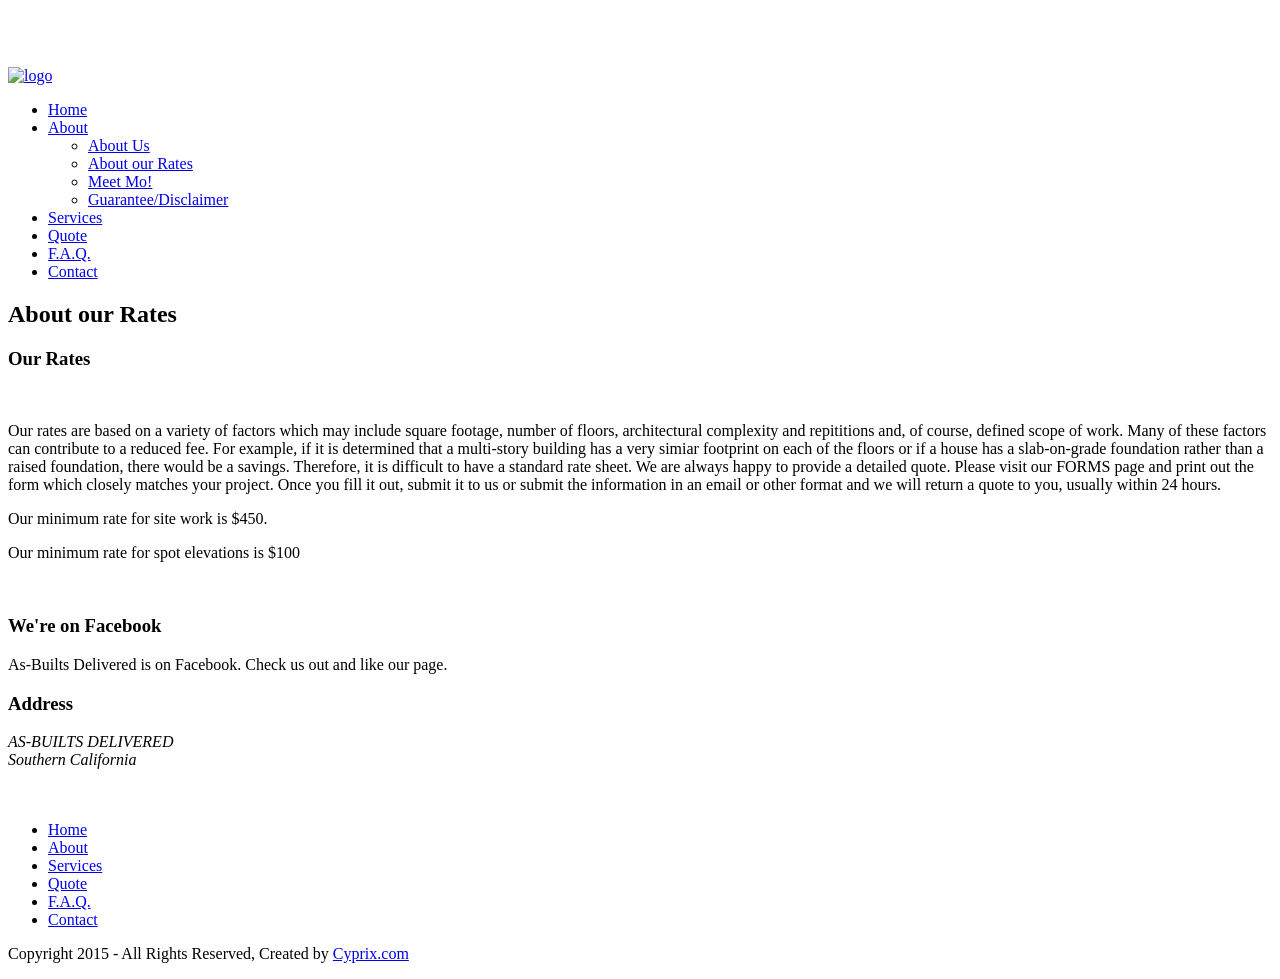
==== aboutrates.html @ 8221e3a4 "Initial commit" ====
<!DOCTYPE html>
<style type="text/css">
.auto-style1 {
	text-align: right;
	color: #FFFFFF;
}
</style>
<!--[if lt IE 7 ]><html class="ie ie6" lang="en"> <![endif]-->
<!--[if IE 7 ]><html class="ie ie7" lang="en"> <![endif]-->
<!--[if IE 8 ]><html class="ie ie8" lang="en"> <![endif]-->
<!--[if (gte IE 9)|!(IE)]><!--><html lang="en"> <!--<![endif]-->

<head>
    <meta http-equiv="Content-Type" content="text/html; charset=utf-8" />
    <meta name="viewport" content="width=100%; initial-scale=1; maximum-scale=1; minimum-scale=1; user-scalable=no;" />
    <link rel="icon" href="images/favicon.png" type="image/png">
    <link rel="shortcut icon" href="images/favicon.png" type="image/png" />
    <title>As-Builts Delivered About our Rates</title>
    <link href="css/bootstrap.css" type="text/css" rel="stylesheet"/>
    <link href="css/font-awesome-ie7.css" type="text/css" rel="stylesheet"/>
    <link href="css/font-awesome.css" type="text/css" rel="stylesheet"/>
    <link href="css/style.css" type="text/css" rel="stylesheet"/>
    <link href="css/prettyPhoto.css" type="text/css" rel="stylesheet"/>
    <link href="css/layerslider.css" type="text/css" rel="stylesheet"/>
    <link href="css/skin.css" type="text/css" rel="stylesheet"/>
    <script type="text/javascript" src="js/jquery.min.js"></script>
    <script type="text/javascript" src="js/bootstrap.min.js"></script>
    <script type="text/javascript" src="js/jquery.easing.1.3.js"></script>
    <script type="text/javascript" src="js/jquery.quicksand.js"></script>
    <script type="text/javascript" src="js/superfish.js"></script>
    <script type="text/javascript" src="js/hoverIntent.js"></script>
    <script type="text/javascript" src="js/jquery.hoverdir.js"></script>
    <script type="text/javascript" src="js/jquery.flexslider.js"></script>
    <script type="text/javascript" src="js/jflickrfeed.min.js"></script>
    <script type="text/javascript" src="js/jquery.prettyPhoto.js"></script>
    <script type="text/javascript" src="js/jquery.elastislide.js"></script>
    <script type="text/javascript" src="js/jquery.tweet.js"></script>
    <script type="text/javascript" src="js/smoothscroll.js"></script>
    <script type="text/javascript" src="js/jquery.ui.totop.js"></script>
    <script type="text/javascript" src="js/main.js"></script>
    <script type="text/javascript" src="js/ajax-mail.js"></script>
    <script type="text/javascript" src="js/accordion.settings.js"></script>
    <script src="js/jQuery.BlackAndWhite.min.js"></script>
    <script src="js/layerslider.kreaturamedia.jquery.js"></script>
    <link href='http://fonts.googleapis.com/css?family=PT+Sans:400,400italic,700,700italic&subset=latin,cyrillic' rel='stylesheet' type='text/css'>
<!-- [if lt IE 9]>
    <script type="text/javascript" src="http://html5shim.googlecode.com/svn/trunk/html5.js"></script>
	<link href="css/ie8.css" type="text/css" rel="stylesheet"/>
    <![endif] -->
</head>

<body>
<script type="text/javascript">
    $(document).ready(function(){
        $('#layerslider').layerSlider({
            skinsPath : './skins/',
            skin : 'fullwidth',
            thumbnailNavigation : 'hover',
            hoverPrevNext : false
        });
        $('ul.nav').superfish({
            speed : 1
        });
        $("[rel=tooltip]").tooltip();
    });
</script>


<section class="message-top">
    <div>
    	<h1 class="auto-style1">  8  8  8  .   8  0  9  .  0  9  2  9 &nbsp;&nbsp;&nbsp;&nbsp;&nbsp;&nbsp;&nbsp;</h1>
        
    </div>
</section>

<header id="header">
    <div class="container">
        <div class="row">
            <div class="span3 logo">
                <a href="./index.html"><img src="images/logo.png" alt="logo"/></a>
            </div>

            <nav id="menu" class="pull-right">
                <ul>
                    <li class="current"><a href="./index.html">Home</a>
                        
                    </li>
                    <li><a href="#">About</a>
                        <ul>
                            <li><a href="./aboutus.html">About Us</a></li>
                            
                            <li><a href="./aboutrates.html">About our Rates</a></li>
                            <li><a href="./meetmo.html">Meet Mo!</a></li>
                            
                            <li class="last"><a href="./disclaimer.html" >Guarantee/Disclaimer</a></li>
                        </ul>
                    </li>
                    <li><a href="./services.html"><span class="name">Services</span></a>
                         
                    </li>
                    <li><a href="./pricing.html" >Quote</a>
                        
                    </li>
                    
                    <li><a href="./faq.html" >F.A.Q.</a></li>
                    <li><a href="./contact.html" >Contact</a></li>
                </ul>
            </nav>

        </div>

    </div>
</header>




<!--container-->
<section id="container">
    <div class="breadcrumbs">
     <div class="container">
         <h2>About our Rates</h2>
         
     </div>
    </div>

    <div class="container">
        <div class="row">
            <section class="span12" id="">
                <div class="row">
                    <div class="span8">
                        <h1>Our Rates</h1>
						<br>
                        <p>Our rates are based on a variety of factors which may include square footage, number of floors, architectural complexity and repititions and, of course, defined scope of work.  Many of these factors can contribute to a reduced fee.  For example, if it is determined that a multi-story building has a very simiar footprint on each of the floors or if a house has a slab-on-grade foundation rather than a raised foundation, there would be a savings. Therefore, it is difficult to have a standard rate sheet.  
We are always happy to provide a detailed quote.  Please visit our FORMS page and print out the form which closely matches your project.  Once you fill it out, submit it to us or submit the information in an email or other format and we will return a quote to you, usually within 24 hours. </p>
<p>Our minimum rate for site work is $450.</p>
<p>Our minimum rate for spot elevations is $100
</p>
<br>


                        
                    </div>
                </div>
                

            </section>
        </div>
    </div>
</section>

<!--footer-->
<footer id="footer">
    <div class="container">
    <div class="row">
        <div class="span9">
            <h3>We're on Facebook</h3>
            <!-- <img src="images/logo.png"> -->
            <p class="footer-social">
                
                <a href="https://www.facebook.com/asbuiltsdelivered?_rdr"
					 target="_blank" rel="tooltip" title="FaceBook"><i class="icon-facebook-sign"></i></a>
                            </p>
            <p class="footer-text"><span>As-Builts Delivered is on Facebook.</span> Check us out and like our page.</p>
            
        </div>
        
        
        <div class="span3">
            <h3>Address</h3>
            <address>
                AS-BUILTS DELIVERED<br>
                Southern California<br>
                <i class="myicon-phone"></i><span style="color:#FFF;font-weight:600;">(888) 809-0929</span><br>
                <i class="myicon-mail"></i><span style="color:#FFF;font-weight:600;">info@ab-del.com</span>
            </address>
        </div>
    </div>
        

    </div>
    </div>
</footer>

<!--footer menu-->
<section id="footer-menu">
    <div class="container">
        <div class="row">
            <div class="span8 hidden-phone">
                <ul>
                    <li><a href="./index.html">Home</a></li>
                    <li><a href="./about.html">About</a></li>
                    <li><a href="./services.html">Services</a></li>
                    <li><a href="./pricing.html">Quote</a></li>
                    
                    <li><a href="./faq.html">F.A.Q.</a></li>
                    <li><a href="./contact.html">Contact</a></li>
                </ul>
            </div>
            <p class="span4"><span class="pull-right">Copyright 2015 - All Rights Reserved, Created by <a href="http://www.cyprix.com">Cyprix.com</a></span></p>
        </div>
    </div>
</section>

</body>
</html>
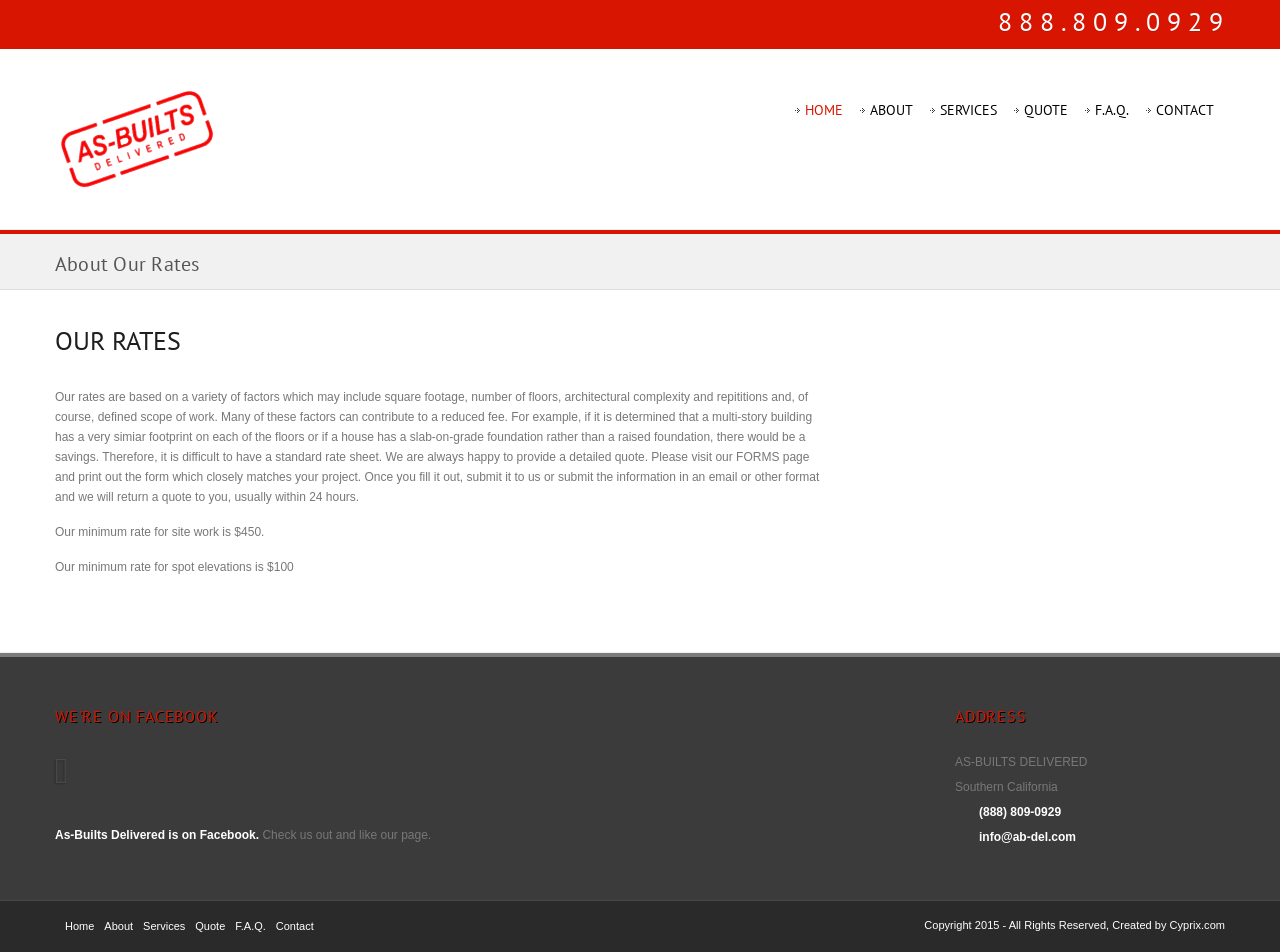
==== commit 13f450f9: "https" ====
--- a/aboutrates.html
+++ b/aboutrates.html
@@ -1,4 +1,3 @@
-
 <!DOCTYPE html>
 <style type="text/css">
 .auto-style1 {
@@ -43,9 +42,9 @@
     <script type="text/javascript" src="js/accordion.settings.js"></script>
     <script src="js/jQuery.BlackAndWhite.min.js"></script>
     <script src="js/layerslider.kreaturamedia.jquery.js"></script>
-    <link href='http://fonts.googleapis.com/css?family=PT+Sans:400,400italic,700,700italic&subset=latin,cyrillic' rel='stylesheet' type='text/css'>
+    <link href='https://fonts.googleapis.com/css?family=PT+Sans:400,400italic,700,700italic&subset=latin,cyrillic' rel='stylesheet' type='text/css'>
 <!-- [if lt IE 9]>
-    <script type="text/javascript" src="http://html5shim.googlecode.com/svn/trunk/html5.js"></script>
+    <script type="text/javascript" src="https://html5shim.googlecode.com/svn/trunk/html5.js"></script>
 	<link href="css/ie8.css" type="text/css" rel="stylesheet"/>
     <![endif] -->
 </head>
@@ -198,7 +197,7 @@
                     <li><a href="./contact.html">Contact</a></li>
                 </ul>
             </div>
-            <p class="span4"><span class="pull-right">Copyright 2015 - All Rights Reserved, Created by <a href="http://www.cyprix.com">Cyprix.com</a></span></p>
+            <p class="span4"><span class="pull-right">Copyright 2015 - All Rights Reserved, Created by <a href="https://www.cyprix.com">Cyprix.com</a></span></p>
         </div>
     </div>
 </section>
--- a/css/style.css
+++ b/css/style.css
@@ -0,0 +1,2574 @@
+@import url('http://fonts.googleapis.com/css?family=Droid+Sans');
+@import url('http://fonts.googleapis.com/css?family=Carme');
+
+/*-----------------------------------------------------------------------------------*/
+/*	1.	Global properties (body, common classes, vertical rhythm, structure etc)
+/*-----------------------------------------------------------------------------------*/
+body {
+    /*background: url("../images/bg.jpg") repeat-y scroll 0 0 transparent;*/
+    color: #787878;
+    font-family: Arial,sans-serif;
+    font-size: 12px;
+}
+::selection {
+    background:#d81500;
+    color:#fff;
+    text-shadow: none;
+
+}
+
+::-moz-selection {
+    background:#d81500;
+    color:#fff;
+    text-shadow: none;
+}
+
+::-webkit-selection {
+    background:#d81500;
+    color:#fff;
+    text-shadow: none;
+   }
+:active {
+    -moz-outline-style: none;
+}
+header,
+nav,
+section,
+article{display: block;}
+
+figure {
+    background: none repeat scroll 0 0 transparent;
+    border: 0 none;
+    font-size: 100%;
+    margin: 0;
+    outline: 0 none;
+    padding: 0;
+    vertical-align: top;
+}
+
+.last{
+    margin-right: 0 !important;
+    margin-bottom: 0 !important;
+}
+.clear{clear: both;}
+
+.alignleft{float: left !important;}
+.alignright{float: right !important;}
+.aligncenter {text-align: center !important;}
+.span6.no-margin-left {margin-left: 0!important;}
+
+/* Headers */
+h1, h2, h3, h4, h5, h6 {
+    color: #555555;
+    font-family: 'Pt Sans',sans-serif;
+    font-weight: 400;
+    text-transform: uppercase;
+}
+
+h1 {
+    color: #1E1E1E;
+    font-size: 26px;
+    line-height: 22px;
+    margin-bottom: 15px;
+}
+h2{
+    font-size: 20px;
+    margin-bottom: 15px;
+    line-height: 20px;
+}
+h3{
+    font-size: 18px;
+    margin-bottom: 10px;
+    line-height: 18px;
+    font-weight:400;
+}
+h4{
+    font-size: 16px;
+    margin-bottom: 16px;
+}
+h5{
+    font-size: 14px;
+    margin-bottom: 14px;
+}
+h6{
+    font-size: 12px;
+    margin-bottom:12px;
+}
+
+p{
+    margin-bottom: 15px;
+    line-height: 20px;
+}
+* p:last-child{margin-bottom: 0 !important;}
+
+.color, .color2{
+    font-weight: 700;
+    padding: 0 2px;
+}
+
+.color{color: #555;}
+.color2{color: #d81500;}
+
+/* Link Styles */
+a{
+    outline: none;
+    color: #d81500;
+    text-decoration: none;
+}
+a:hover{
+    text-decoration: none;
+    color: #1d1d1c;}
+
+.title a{
+    color: #d81500;
+    font-weight: 600;
+    font-size: 12px;
+}
+h4.title a{
+    font-size:16px;
+    font-weight:400;
+    letter-spacing: 0.05em;
+}
+.title a:hover{color: #1d1d1c;}
+
+
+
+/*-----------------------------------------------------------------------------------*/
+/*	2.	Header, Navigation & Menus
+/*-----------------------------------------------------------------------------------*/
+.message-top {
+    background-color: #d81500;
+    border: 1px solid #d81500;
+    color: #E6E9E7;
+    text-shadow: 0 1px 0 rgba(0, 0, 0, 0.1);
+}
+.message-center {
+    background-color: #d81500;
+    /* IE9 SVG, needs conditional override of 'filter' to 'none' */
+    background-image: url([data-uri]);
+    background-image: -moz-linear-gradient(top, rgba(0,0,0,0.1) 0%, rgba(255,255,255,0.1) 100%); /* FF3.6+ */
+    background-image: -webkit-gradient(linear, left top, left bottom, color-stop(0%,rgba(0,0,0,0.1)), color-stop(100%,rgba(255,255,255,0.1))); /* Chrome,Safari4+ */
+    background-image: -webkit-linear-gradient(top, rgba(0,0,0,0.1) 0%,rgba(255,255,255,0.1) 100%); /* Chrome10+,Safari5.1+ */
+    background-image: -o-linear-gradient(top, rgba(0,0,0,0.1) 0%,rgba(255,255,255,0.1) 100%); /* Opera 11.10+ */
+    background-image: -ms-linear-gradient(top, rgba(0,0,0,0.1) 0%,rgba(255,255,255,0.1) 100%); /* IE10+ */
+    background-image: linear-gradient(to bottom, rgba(0,0,0,0.1) 0%,rgba(255,255,255,0.1) 100%); /* W3C */
+    filter: progid:DXImageTransform.Microsoft.gradient( startColorstr='#1a000000', endColorstr='#1affffff',GradientType=0 ); /* IE6-8 */
+    border:1px solid #A9A9A9;
+    box-shadow: 0 0 0 10px rgba(0, 0, 0, 0.1);
+    margin: 0 80px;
+    margin-bottom: 60px;
+}
+.message-center h3 {
+    color: #FFFFFF;
+    max-width: 65%;
+    display: inline-block;
+    font-family: PT Sans,sans-serif;
+    font-size: 20px;
+    line-height: 32px;
+    margin: 10px 0 0 10px;
+    text-shadow: 1px 1px rgba(0, 0, 0, 0.2);
+}
+.message-center p {
+    color: #730000;
+    display: table;
+    padding: 0 0 10px 10px;
+}
+.message-center div{
+    position: absolute;
+    right:10px;
+}
+.message-center i{
+    background-image: none;
+}
+button.close {
+    position: absolute;
+    right: 10px;
+    top: 10px;
+    z-index: 999;
+}
+.notification {
+    background-color: transparent;
+    color: #FFFFFF;
+    padding: 8px 35px 8px 14px;
+    text-shadow: 0 1px 0 rgba(0, 0, 0, 0.5);
+}
+.notification a:last-of-type{
+    margin-right: 5px
+}
+.notification [class^="modal"]{
+    color:#000;
+    text-shadow: none;
+}
+#top-menu {
+    padding: 5px 0;
+    background-color: #d81500;
+}
+#top-menu ul.top-menu {
+    margin-left:0;
+    margin-top:3px;
+}
+#top-menu li{
+    float: left;
+    list-style: none;
+}
+#top-menu a, #top-menu .git{
+    color: #323232;
+    font-size: 11px;
+}
+#top-menu a:hover{color: #d9d9d9;}
+#top-menu .top-menu li{margin-right: 10px;}
+#top-menu a{padding-right: 8px;}
+#top-menu .last{
+    padding-right: 0;
+    border-right: none;
+}
+#top-menu .top-social{float: right; margin-bottom: 4px; margin-top:3px;}
+#top-menu .top-social li{
+    margin-left: 10px;
+    list-style: none;
+}
+#top-menu .top-social a{display:block; width:16px; height:16px; margin-top:2px;}
+#top-menu .twitter2{background: url(../images/twitter.png) no-repeat center left;}
+#top-menu .twitter2:hover{background: url(../images/twitterh.png) no-repeat center left;}
+#top-menu .facebook{background: url(../images/facebook.png) no-repeat center left;}
+#top-menu .facebook:hover{background: url(../images/facebookh.png) no-repeat center left;}
+#top-menu .dribbble{background: url(../images/dribbble.png) no-repeat center left;}
+#top-menu .dribbble:hover{background: url(../images/dribbbleh.png) no-repeat center left;}
+#top-menu .vimeo{background: url(../images/vimeo.png) no-repeat center left;}
+#top-menu .vimeo:hover{background: url(../images/vimeoh.png) no-repeat center left;}
+#top-menu .delicious{background: url(../images/delicious.png) no-repeat center left;}
+#top-menu .delicious:hover{background: url(../images/delicioush.png) no-repeat center left;}
+#secondary {
+    border-top: 1px solid #565E65;
+    height: 73px;
+    left: 0;
+    opacity: 0.98;
+    overflow: hidden;
+    position: relative;
+    width: 100%;
+    z-index: 99;
+    background: #414141; /* Old browsers */
+    /* IE9 SVG, needs conditional override of 'filter' to 'none' */
+    background-image: url([data-uri]);
+    background-image: -moz-linear-gradient(top, #414141 0%, #393939 100%); /* FF3.6+ */
+    background-image: -webkit-gradient(linear, left top, left bottom, color-stop(0%,#414141), color-stop(100%,#393939)); /* Chrome,Safari4+ */
+    background-image: -webkit-linear-gradient(top, #414141 0%,#393939 100%); /* Chrome10+,Safari5.1+ */
+    background-image: -o-linear-gradient(top, #414141 0%,#393939 100%); /* Opera 11.10+ */
+    background-image: -ms-linear-gradient(top, #414141 0%,#393939 100%); /* IE10+ */
+    background-image: linear-gradient(to bottom, #414141 0%,#393939 100%); /* W3C */
+    filter: progid:DXImageTransform.Microsoft.gradient( startColorstr='#414141', endColorstr='#393939',GradientType=0 ); /* IE6-8 */}
+#secondary a:first-child {
+    border-left: medium none;
+    box-shadow: none;
+}
+#secondary a {
+    background-color: #3B3B3B;
+    text-shadow: 1px 1px rgba(0, 0, 0, 0.6);
+    background-image: url([data-uri]);
+    background-image: -moz-linear-gradient(top, #414141 0%, #393939 100%); /* FF3.6+ */
+    background-image: -webkit-gradient(linear, left top, left bottom, color-stop(0%,#414141), color-stop(100%,#393939)); /* Chrome,Safari4+ */
+    background-image: -webkit-linear-gradient(top, #414141 0%,#393939 100%); /* Chrome10+,Safari5.1+ */
+    background-image: -o-linear-gradient(top, #414141 0%,#393939 100%); /* Opera 11.10+ */
+    background-image: -ms-linear-gradient(top, #414141 0%,#393939 100%); /* IE10+ */
+    background-image: linear-gradient(to bottom, #414141 0%,#393939 100%); /* W3C */
+    filter: progid:DXImageTransform.Microsoft.gradient( startColorstr='#414141', endColorstr='#393939',GradientType=0 ); /* IE6-8 */
+    border-left: 1px solid rgba(255, 255, 255, 0.1);
+    box-shadow: -1px 0 0 rgba(0, 0, 0, 0.2);
+    color: #FFFFFF;
+    font-size: 13px;
+    height: 73px;
+    line-height: 73px;
+    margin-left: -2px;
+    width: 24.7%;
+    text-align: center;
+    vertical-align: top;
+    transition:all 0.3s linear;
+    -webkit-transition: all 0.3s ease-in-out;
+    -moz-transition: all 0.3s ease-in-out;
+    -o-transition: all 0.3s ease-in-out;
+}
+#secondary a:hover {
+    background: #4c4c4c; /* Old browsers */
+    /* IE9 SVG, needs conditional override of 'filter' to 'none' */
+    background-image: url([data-uri]);
+    background-image: -moz-linear-gradient(top, #4c4c4c 0%, #2c2c2c 100%); /* FF3.6+ */
+    background-image: -webkit-gradient(linear, left top, left bottom, color-stop(0%,#4c4c4c), color-stop(100%,#2c2c2c)); /* Chrome,Safari4+ */
+    background-image: -webkit-linear-gradient(top, #4c4c4c 0%,#2c2c2c 100%); /* Chrome10+,Safari5.1+ */
+    background-image: -o-linear-gradient(top, #4c4c4c 0%,#2c2c2c 100%); /* Opera 11.10+ */
+    background-image: -ms-linear-gradient(top, #4c4c4c 0%,#2c2c2c 100%); /* IE10+ */
+    background-image: linear-gradient(to bottom, #4c4c4c 0%,#2c2c2c 100%); /* W3C */
+    filter: progid:DXImageTransform.Microsoft.gradient( startColorstr='#4c4c4c', endColorstr='#2c2c2c',GradientType=0 ); /* IE6-8 */    color: #d81500;
+}
+
+#secondary .assets i {
+    background: url("../images/assets.png") no-repeat scroll 15px 4px transparent;
+    height: 32px;
+    width: 60px;
+}
+#secondary .assets:hover i{
+    background-position: 15px -29px;
+}
+#secondary .clients i {
+    background: url("../images/clients.png") no-repeat scroll 15px 4px transparent;
+    height: 32px;
+    width: 60px;
+}
+#secondary .clients:hover i{
+    background-position: 15px -29px;
+}#secondary .mobile i {
+    background: url("../images/media.png") no-repeat scroll 15px 4px transparent;
+    height: 32px;
+    width: 60px;
+}
+#secondary .mobile:hover i{
+    background-position: 15px -29px;
+}
+#secondary .communicate i {
+    background: url("../images/communicate.png") no-repeat scroll 15px 4px transparent;
+    height: 32px;
+    width: 60px;
+}
+#secondary .communicate:hover i{
+    background-position: 15px -29px;
+}
+
+#secondary i, #secondary a {
+    display: inline-block;
+}
+#header{
+    position: relative;
+    padding:30px 0;
+}
+
+#header .logo img {
+    float: left;
+    margin: 10px 0;
+}
+
+/*Panels*/
+.grey-panel {
+    background: url("../images/grey-bg.gif") repeat scroll 0 0 #F5F5F5;
+    border: 1px solid #E3E3E3;
+    border-radius: 5px 5px 5px 5px;
+    box-shadow: 0 0 0 1px #FDFDFD inset, 0 200px 200px -200px #FFFFFF inset;
+    margin: 30px 0;
+    padding: 60px 10px;
+    text-shadow: 1px 1px 0 #FFFFFF;
+    }
+#Panel1{
+    padding:50px 0;
+}
+#Panel1 h2:first-of-type {
+   margin-top:0;
+  }
+#Panel1 h2 {
+    line-height: 28px;
+    margin:30px 0;
+  }
+#Panel1 h3 {
+    line-height: 24px;
+    margin: 30px 0;
+}
+#Panel1 li {
+    font-size: 13px;
+    list-style-image: none;
+    list-style: none;
+    line-height: 24px;
+    padding-bottom: 10px;
+}
+#Panel1 li i[class^="icon-"] {
+    background-image: none;
+    color: #d81500;
+    font-size: 16px;
+}
+#Panel1 li span{
+    font-weight: 600;
+}
+#Panel2{
+    padding:50px 0;
+}
+#Panel2 h1{
+     text-align: center;
+}
+#Panel2 h2:first-of-type{
+    margin-top: 0;
+}
+#Panel2 h2 {
+    color: #4B4B4B;
+    line-height: 28px;
+    margin: 30px 0;
+    text-indent: 12px;
+}
+#Panel2 li{
+    font-size: 13px;
+    list-style-image: none;
+    list-style: none;
+    line-height: 24px;
+    padding-bottom: 10px;
+
+}
+#Panel2 li i[class^="icon-"] {
+    background-image: none;
+    color: #d81500;
+    font-size: 16px;
+}
+
+/* Main Menu */
+.res-menu{display: none;}
+.res-menu{
+    width: 100%;
+}
+#menu{
+    margin-top:15px;
+}
+#menu ul {margin-left:9px;}
+#menu > ul{
+    display: block;
+    margin-left:0;
+}
+#menu > ul > li {
+    background: url("../images/menu-arrow.png") no-repeat scroll left center transparent;
+    border: 1px solid #FFFFFF;
+    border-radius: 3px 3px 3px 3px;
+    float: left;
+    list-style: none outside none;
+    margin-left: 5px;
+    padding: 5px 10px;
+    position: relative;
+
+}
+#menu > ul > li > a {
+    color: #000;
+    display: block;
+    font-family: 'PT Sans',sans-serif;
+    font-size: 14px;
+    text-transform: uppercase;
+}
+#menu > ul > li.current > a {
+    color: #d81500;
+}
+#menu > ul > li:hover > a {
+    color: #FFFFFF;
+    text-shadow: 1px 1px rgba(0, 0, 0, 0.25);
+}
+#menu > ul > li:hover {
+    background-color: #3B3B3B;
+    border: 1px solid #3B3B3B;
+    padding: 5px 10px;
+}
+#menu .current {
+    padding: 5px 10px;
+}
+#menu ul ul {
+    background: none repeat scroll 0 0 #3B3B3B;
+    border-radius: 0 4px 4px 4px;
+    box-shadow: 1px 4px 5px rgba(0, 0, 0, 0.3);
+    position: absolute;
+    width: 180px;
+}
+#menu > ul > li > ul {
+    margin-left: 9px;
+    margin-top: -22px;
+}
+#menu ul ul li {
+    border-bottom: 1px solid #2C2C2C;
+    border-top: 1px solid #4A4A4A;
+    list-style: none outside none;
+    padding: 5px 25px;
+    position: relative;
+}
+#menu ul ul li:hover{
+    background: #434343 !important;
+}
+#menu>ul>li>ul>li:first-child{
+    padding-top: 15px;
+    border-top: none;
+}
+#menu>ul>li>ul>li:first-child>ul>li:first-child{
+    padding-top: 15px;
+    border-top: none;
+}
+#menu ul ul li.last{
+    border-bottom: none !important
+}
+#menu ul ul li.menu-last{border-bottom: none;}
+#menu ul ul a{
+    display: block;
+    padding: 5px 0;
+    color: #FFF;
+    font-family: 'Droid Sans', sans-serif;
+    font-size: 12px;
+    text-transform: uppercase;
+    text-shadow: 1px 1px rgba(0, 0, 0, 0.3);
+
+}
+#menu ul ul ul{
+    margin-top:2px;
+    margin-left: 12px;
+}
+#menu li:hover ul,
+#menu li.sfHover ul {
+    left: -10px;
+    top: 52px;
+    z-index: 99;
+}
+#menu li li:hover ul,
+#menu li li.sfHover ul {
+    left: 166px;
+    top: -2px;
+}
+
+/* Search Form */
+.phone{
+    color: #d0d0d0;
+    float: right;
+    font-size:18px;
+}
+.phone .color2 {font-weight:400;}
+
+#search{
+    float: right;
+    position: relative;
+    margin-top:5px;
+}
+#search,
+#search p{margin-bottom: 0;}
+#search input[type="text"]{
+    color:#454545;
+    width: 122px;
+    height:26px;
+    border: 1px inset rgba(0,0,0,0.1);
+    padding:4px 25px 4px 10px ;
+    line-height: 23px;
+    font:11px 'Droid Sans', sans-serif;
+    background-color: #1e1e1e;
+    -webkit-transition: all .2s linear;
+    -moz-transition: all .2s linear;
+    -o-transition: all .2s linear;
+    -ms-transition: all .2s linear;
+    transition: all .2s linear;
+}
+#search input[type="text"]:focus,
+#search input[type="text"]:hover{
+    width: 190px;
+    -webkit-box-shadow: 0px 0px 3px 0px #444;
+    box-shadow: 0px 0px 3px 0px #444;
+}
+#search .search-bt{
+    right: 0;
+    top: 3px;
+    height: 30px;
+    width: 30px;
+    position: absolute;
+    border: none !important;
+    cursor: pointer;
+    background: url(../images/search-bt.png) no-repeat center center;
+}
+
+/* Breadcrumbs */
+.breadcrumbs {
+    background: none repeat scroll 0 0 #F1F1F1;
+    border-bottom: 1px solid #DDDDDD;
+    border-top: 4px solid #d81500;
+    padding: 10px 0;
+    position: relative;
+}
+.breadcrumbs h2 {
+    margin-bottom: 5px;
+    text-transform: capitalize !important;
+}
+.breadcrumbs>div {
+    color: #717171;
+
+    font-size: 12px;
+    letter-spacing: 0.02em;
+    padding: 0!important;
+}
+.breadcrumbs a{
+    color: #333333;
+    display: inline-block;
+}
+.breadcrumbs a:hover{color: #111;}
+
+
+/*-----------------------------------------------------------------------------------*/
+/*	3.	Main Content Styles
+/*-----------------------------------------------------------------------------------*/
+.container{position: relative;}
+
+#container{
+    border-top: 1px solid #efefef;
+    border-bottom: 1px solid #efefef;
+    position: relative;
+    background-color: #fff;
+}
+#container .container{padding: 30px;}
+
+#container .container > .row{margin-bottom: 10px;}
+#container .row.last{margin-bottom: 30px;}
+.row.da-thumbs{margin-bottom: 0 !important;}
+
+
+/* Video container */
+.video-container {
+    position: relative;
+    padding-bottom: 56.25%;
+    padding-top: 30px;
+    height: 0;
+    overflow: hidden;
+}
+
+.video-container iframe,
+.video-container object,
+.video-container embed {
+    position: absolute;
+    top: 0;
+    left: 0;
+    width: 100%;
+    height: 100%;
+}
+/*Slider*/
+.slider-wrap {
+    background:url('../images/top-shadow.png')top center no-repeat #d81500;
+    padding: 5px 0;
+}
+/*Multi Item Slider*/
+
+.mi-slider {
+    height: 400px;
+    margin-top: 60px;
+    position: relative;
+}
+
+.mi-slider ul {
+    list-style-type: none;
+    position: absolute;
+    width: 100%;
+    left: 0;
+    overflow: hidden;
+    text-align: center;
+    pointer-events: none;
+}
+
+.no-js .mi-slider ul {
+    position: relative;
+    left: auto;
+    bottom: auto;
+    margin: 0;
+    overflow: visible;
+}
+
+.mi-slider ul.mi-current {
+    pointer-events: auto;
+}
+
+.mi-slider ul li {
+    display: inline-block;
+    padding: 20px;
+    width: 20%;
+    max-width: 300px;
+    -webkit-transform: translateX(600%);
+    transform: translateX(600%);
+    -webkit-transition: opacity 0.2s linear;
+    transition: opacity 0.2s linear;
+}
+
+.no-js .mi-slider ul li {
+    -webkit-transform: translateX(0);
+    transform: translateX(0);
+}
+
+.mi-slider ul li a,
+.mi-slider ul li img {
+    display: block;
+    margin: 0 auto;
+}
+
+.mi-slider ul li a {
+    outline: none;
+    cursor: pointer;
+}
+
+.mi-slider ul li img {
+    max-width: 100%;
+    border: none;
+}
+
+.mi-slider ul li h4 {
+    color: white;
+    display: inline-block;
+    font-family: Pt Sans,sans-serif;
+    font-size: 22px;
+    font-weight: 500;
+    padding: 20px 10px 0;
+    text-shadow: 1px 1px rgba(0, 0, 0, 0.2);
+}
+
+.mi-slider ul li:hover {
+    opacity: 0.7;
+}
+.mi-slider nav {
+    bottom: 60px;
+    margin: 0 auto;
+    max-width: 800px;
+    position: relative;
+    text-align: center;
+}
+
+.no-js nav {
+    display: none;
+}
+
+.mi-slider nav a {
+    display: inline-block;
+    text-transform: uppercase;
+    letter-spacing: 5px;
+    padding: 40px 30px 30px 34px;
+    position: relative;
+    color: #A30000;
+    outline: none;
+    -webkit-transition: color 0.2s linear;
+    transition: color 0.2s linear;
+}
+
+.mi-slider nav a:hover,
+.mi-slider nav a.mi-selected {
+    color: #730000;
+}
+
+.mi-slider nav a.mi-selected:after,
+.mi-slider nav a.mi-selected:before {
+    content: '';
+    position: absolute;
+    top: -5px;
+    border: solid transparent;
+    height: 0;
+    width: 0;
+    position: absolute;
+    pointer-events: none;
+}
+
+.mi-slider nav a.mi-selected:after {
+    border-color: transparent;
+    border-top-color: #fff;
+    border-width: 20px;
+    left: 50%;
+    margin-left: -20px;
+}
+
+.mi-slider nav a.mi-selected:before {
+    border-color: transparent;
+    border-width: 27px;
+    left: 50%;
+    margin-left: -27px;
+}
+
+/* Move classes and animations */
+
+.mi-slider ul:first-child li,
+.no-js .mi-slider ul li {
+    -webkit-animation: scaleUp 350ms ease-in-out both;
+    animation: scaleUp 350ms ease-in-out both;
+}
+
+@-webkit-keyframes scaleUp {
+	0% { -webkit-transform: translateX(0) scale(0); }
+	100% { -webkit-transform: translateX(0) scale(1); }
+}
+
+@keyframes scaleUp {
+	0% { transform: translateX(0) scale(0); }
+	100% { transform: translateX(0) scale(1); }
+}
+
+.mi-slider ul:first-child li:first-child {
+    -webkit-animation-delay: 90ms;
+    animation-delay: 90ms;
+}
+
+.mi-slider ul:first-child li:nth-child(2) {
+    -webkit-animation-delay: 180ms;
+    animation-delay: 180ms;
+}
+
+.mi-slider ul:first-child li:nth-child(3) {
+    -webkit-animation-delay: 270ms;
+    animation-delay: 270ms;
+}
+
+.mi-slider ul:first-child li:nth-child(4) {
+    -webkit-animation-delay: 360ms;
+    animation-delay: 360ms;
+}
+
+/* moveFromRight */
+
+.mi-slider ul.mi-moveFromRight li {
+    -webkit-animation: moveFromRight 350ms ease-in-out both;
+    animation: moveFromRight 350ms ease-in-out both;
+}
+
+/* moveFromLeft */
+
+.mi-slider ul.mi-moveFromLeft li {
+    -webkit-animation: moveFromLeft 350ms ease-in-out both;
+    animation: moveFromLeft 350ms ease-in-out both;
+}
+
+/* moveToRight */
+
+.mi-slider ul.mi-moveToRight li {
+    -webkit-animation: moveToRight 350ms ease-in-out both;
+    animation: moveToRight 350ms ease-in-out both;
+}
+
+/* moveToLeft */
+
+.mi-slider ul.mi-moveToLeft li {
+    -webkit-animation: moveToLeft 350ms ease-in-out both;
+    animation: moveToLeft 350ms ease-in-out both;
+}
+
+/* Animation Delays */
+
+.mi-slider ul.mi-moveToLeft li:first-child,
+.mi-slider ul.mi-moveFromRight li:first-child,
+.mi-slider ul.mi-moveToRight li:nth-child(4),
+.mi-slider ul.mi-moveFromLeft li:nth-child(4) {
+    -webkit-animation-delay: 0ms;
+    animation-delay: 0ms;
+}
+
+.mi-slider ul.mi-moveToLeft li:nth-child(2),
+.mi-slider ul.mi-moveFromRight li:nth-child(2),
+.mi-slider ul.mi-moveToRight li:nth-child(3),
+.mi-slider ul.mi-moveFromLeft li:nth-child(3) {
+    -webkit-animation-delay: 90ms;
+    animation-delay: 90ms;
+}
+
+.mi-slider ul.mi-moveToLeft li:nth-child(3),
+.mi-slider ul.mi-moveFromRight li:nth-child(3),
+.mi-slider ul.mi-moveToRight li:nth-child(2),
+.mi-slider ul.mi-moveFromLeft li:nth-child(2) {
+    -webkit-animation-delay: 180ms;
+    animation-delay: 180ms;
+}
+
+.mi-slider ul.mi-moveToLeft li:nth-child(4),
+.mi-slider ul.mi-moveFromRight li:nth-child(4),
+.mi-slider ul.mi-moveToRight li:first-child,
+.mi-slider ul.mi-moveFromLeft li:first-child  {
+    -webkit-animation-delay: 270ms;
+    animation-delay: 270ms;
+}
+
+/* Animations */
+
+@-webkit-keyframes moveFromRight {
+	0% { -webkit-transform: translateX(600%); }
+	100% { -webkit-transform: translateX(0%); }
+}
+
+@-webkit-keyframes moveFromLeft {
+	0% { -webkit-transform: translateX(-600%); }
+	100% { -webkit-transform: translateX(0%); }
+}
+
+@-webkit-keyframes moveToRight {
+	0% { -webkit-transform: translateX(0%); }
+	100% { -webkit-transform: translateX(600%); }
+}
+
+@-webkit-keyframes moveToLeft {
+	0% { -webkit-transform: translateX(0%); }
+	100% { -webkit-transform: translateX(-600%); }
+}
+
+@keyframes moveFromRight {
+	0% { transform: translateX(600%); }
+	100% { transform: translateX(0); }
+}
+
+@keyframes moveFromLeft {
+	0% { transform: translateX(-600%); }
+	100% { transform: translateX(0); }
+}
+
+@keyframes moveToRight {
+	0% { transform: translateX(0%); }
+	100% { transform: translateX(600%); }
+}
+
+@keyframes moveToLeft {
+	0% { transform: translateX(0%); }
+	100% { transform: translateX(-600%); }
+}
+
+.mi-slider {
+    -webkit-touch-callout: none;
+    -webkit-user-select: none;
+    -khtml-user-select: none;
+    -moz-user-select: none;
+    -ms-user-select: none;
+    user-select: none;
+}
+
+/* Media Queries */
+@media screen and (max-width: 910px){
+    .mi-slider nav {
+        max-width: 90%;
+    }
+    .mi-slider nav a {
+        font-size: 12px;
+        padding: 40px 10px 30px 14px;
+    }
+}
+
+@media screen and (max-width: 740px){
+    .mi-slider {
+        height: 250px;
+    }
+    .mi-slider nav {
+        bottom: 60px;
+    }
+}
+
+@media screen and (max-width: 490px){
+    .mi-slider {
+        text-align: center;
+        height: auto;
+    }
+
+    .mi-slider ul {
+        position: relative;
+        display: inline;
+        bottom: auto;
+        pointer-events: auto;
+    }
+
+    .mi-slider ul li {
+        -webkit-animation: none !important;
+        animation: none !important;
+        -webkit-transform: translateX(0) !important;
+        transform: translateX(0) !important;
+        padding: 10px 3px;
+        min-width: 140px;
+    }
+
+    .mi-slider nav {
+        display: none;
+    }
+}
+
+
+/* Flex Slider */
+section#slider {
+    background: #ebebeb url('../images/slider-bg.png');
+    margin-top:0;
+}
+.flexslider {
+    border: 10px solid #FFFFFF;
+    box-shadow: 1px 1px 2px 2px rgba(0, 0, 0, 0.2);
+    margin-bottom: 40px;
+    margin-top: 40px;
+}
+.slides li{position: relative;}
+
+.slides h3 {
+    background-color: #FFFFFF;
+    bottom: 0;
+    display: block;
+    font-family: 'Arial',sans-serif;
+    font-size: 15px;
+    font-weight: 400 !important;
+    left: 40px;
+    line-height: 18px;
+    margin-bottom: 30px;
+    max-width: 400px;
+    padding: 20px;
+    position: absolute;
+}
+.slides h3 a {
+    color: #1E1E1E;
+    font-weight: normal;
+    padding: 2px 0;
+}
+.slides li a:hover{color: #000 !important;}
+.slides span {
+    color: #d81500;
+    display: block;
+    font-size: 36px;
+    line-height: 36px;
+    margin-bottom: 15px;
+    text-transform: uppercase;
+}
+
+.flex-direction-nav{
+    position: absolute;
+    right: 30px;
+    bottom: 30px;
+}
+
+.flex-direction-nav li{
+    float: left;
+    margin-left: 1px;
+    list-style: none;
+}
+.flex-direction-nav a{
+    display: inline-block;
+    width: 30px;
+    height: 30px;
+    opacity: 0.7;
+    text-indent: -9999px;
+}
+.flex-direction-nav .flex-prev{background: url(../images/arrow-slider-left.png) no-repeat bottom right;}
+.flex-direction-nav .flex-next{background: url(../images/arrow-slider-right.png) no-repeat bottom right;}
+.flex-direction-nav .flex-prev:hover,
+.flex-direction-nav .flex-next:hover{opacity: 1;}
+.flex-direction-nav .flex-disabled {
+    opacity: .3!important;
+    filter:alpha(opacity=30);
+    cursor: default;
+}
+
+.flexslider .slides > li {
+    display: none;
+    -webkit-backface-visibility: hidden;
+}
+.flexslider .slides img {
+    width: 100%;
+    display: block;
+}
+.flex-pauseplay span {text-transform: capitalize;}
+.no-js .slides > li:first-child {display: block;}
+
+.flexslider {
+    position: relative;
+    zoom: 1;
+}
+.flex-viewport {
+    max-height: 2000px;
+    -webkit-border-radius:3px;
+    -webkit-transition: all 1s ease;
+    -moz-transition: all 1s ease;
+    transition: all 1s ease;
+}
+.loading .flex-viewport {max-height: 300px;}
+.flexslider .slides {zoom: 1;}
+.carousel li {margin-right: 5px}
+@media screen and (max-width: 860px) {
+    .flex-direction-nav .flex-prev {opacity: 1; left: 0;}
+    .flex-direction-nav .flex-next {opacity: 1; right: 0;}
+}
+
+/* Welcome Slogan */
+.dropcaps {
+    background: none repeat scroll 0 0 #d81500;
+    border: 1px solid #d81500;
+    border-radius: 18px 18px 18px 18px;
+    color: #F5F5F5;
+    display: block;
+    float: left;
+    height: 18px;
+    margin: 0 25px 5px 0;
+    padding: 8px;
+    text-align: center;
+    width: 18px;
+}
+#welcome {
+    margin-bottom: 70px;
+    padding: 0 150px;
+    text-align: center;
+    text-shadow: 1px 1px #FFFFFF;
+}
+.welcome2-wrap{
+    padding: 15px !important;
+}
+#welcome2 {
+    background: none repeat scroll 0 0 #F3F3F3;
+    border-bottom: 1px solid #DDDDDD;
+    text-align: left;
+    text-shadow: 1px 1px #FFF;
+}
+#welcome2 p {
+    color: #343434;
+    float: left;
+    font-size: 20px;
+    font-style: italic;
+    line-height: 32px;
+    padding: 50px 35px 25px;
+    text-align: center;
+}
+#welcome2 p > span {
+    color: #A0A0A0;
+    font-size: 16px;
+    font-style: normal;
+    font-weight: 500;
+    padding-top: 10px;
+    text-shadow: 1px 1px #FFFFFF;
+}
+#welcome2 h1{
+    font-family: 'PT Sans', Arial, sans-serif;
+    display: inline-block;
+}
+.btn-welcome{
+  display: inline-block;
+    *display: inline;
+    /* IE7 inline-block hack */
+    *zoom: 1;
+    padding: 10px 20px;
+    margin-top: -22px;
+    margin-right: 20px;
+    font-size: 14px;
+    font-weight:600;
+    text-transform: uppercase;
+    line-height: 20px;
+    *line-height: 20px;
+    text-align: center;
+    vertical-align: middle;
+    cursor: pointer;
+    color: #ffffff;
+    text-shadow: 0 1px 1px rgba(0, 0, 0, 0.75);
+    background-color: #d81500;
+    background: #25a1ce; /* Old browsers */
+    /* IE9 SVG, needs conditional override of 'filter' to 'none' */
+    background: url([data-uri]);
+    background: -moz-linear-gradient(top, #25a1ce 0%, #d81500 100%); /* FF3.6+ */
+    background: -webkit-gradient(linear, left top, left bottom, color-stop(0%,#25a1ce), color-stop(100%,#d81500)); /* Chrome,Safari4+ */
+    background: -webkit-linear-gradient(top, #25a1ce 0%,#d81500 100%); /* Chrome10+,Safari5.1+ */
+    background: -o-linear-gradient(top, #25a1ce 0%,#d81500 100%); /* Opera 11.10+ */
+    background: -ms-linear-gradient(top, #25a1ce 0%,#d81500 100%); /* IE10+ */
+    background: linear-gradient(to bottom, #25a1ce 0%,#d81500 100%); /* W3C */
+    filter: progid:DXImageTransform.Microsoft.gradient( startColorstr='#25a1ce', endColorstr='#d81500',GradientType=0 ); /* IE6-8 */
+    border: 7px solid #E0E0E0;
+    *border: 0;
+    -webkit-border-radius: 0px;
+    -moz-border-radius: 0px;
+    border-radius: 0px;
+    *margin-left: .3em;
+    -webkit-box-shadow: inset 0 1px 0 rgba(255,255,255,.2), 0 1px 2px rgba(0,0,0,.05);
+    -moz-box-shadow: inset 0 1px 0 rgba(255,255,255,.2), 0 1px 2px rgba(0,0,0,.05);
+    box-shadow: inset 0 1px 0 rgba(255,255,255,.2), 0 1px 2px rgba(0,0,0,.05);
+}
+.btn-welcome:hover{
+    color: #FFF;
+    border-color: #d7d7d7;
+}
+#welcome h1 {
+    color: #1E1E1E;
+    font-family: PT sans;
+    font-size: 20px;
+    font-weight: 400;
+    line-height: 30px !important;
+    margin-bottom: 10px !important;
+    text-transform: uppercase;
+}
+#welcome h1 span{
+    color: #d81500;
+}
+#welcome p{
+    line-height: 22px;
+    font-size: 12px;
+    color: #747474;
+    margin-bottom: 50px;}
+/* Divider */
+.title-divider{
+    margin-bottom: 30px;
+    position: relative;
+}
+
+.title-divider h3{
+    margin-bottom: 0 !important;
+    padding-right: 5px;
+    background-color: #fff;
+    position: relative;
+    display: inline-block;
+    z-index: 1000;
+    font-size: 17px;
+    text-transform: uppercase;
+}
+
+.divider-arrow{
+    top:7px;
+    width: 100%;
+    position: absolute;
+}
+
+/* Features */
+.features > div{text-align: center;}
+.features h3{margin: 15px !important;}
+
+/* Bootstrap Carousel */
+.carousel {position:relative;}
+.carousel-wrapper{
+    overflow:hidden;
+    padding:2px 2px 0 2px;
+    margin-top: -2px;
+}
+.carousel-wrapper ul{display:none;}
+.carousel-wrapper ul li{
+    height:100%;
+    float:left;
+    display:block;
+}
+
+.btleft .es-nav{
+    position: absolute;
+    top: 10px;
+    left: -63px;
+}
+
+.bttop .es-nav{
+    position: absolute;
+    top: -50px;
+    right: 0px;
+}
+
+.es-nav span{
+    float: left;
+    width: 17px;
+    height: 17px;
+    display: block;
+    top: 1px;
+    right: 0;
+    text-indent: -9999px;
+}
+.es-nav .es-nav-prev{
+    right: 17px;
+    background: url(../images/arrow-left.png) no-repeat right top;
+}
+.es-nav .es-nav-next{background: url(../images/arrow-right.png) no-repeat left top;}
+.es-nav .es-nav-next:hover{background-position: -17px 0px ;}
+.es-nav .es-nav-prev:hover{background-position: 0px 0px ;}
+
+/*Horizontal Tabs*/
+.panel-tab{
+
+}
+.tabs-nav li {
+    border: 1px solid #dddddd;
+    list-style: none outside none;
+    margin-bottom: 5px;
+    background: -moz-linear-gradient(top,  rgba(0,0,0,0.05) 0%, rgba(255,255,255,0.1) 100%); /* FF3.6+ */
+    background: -webkit-gradient(linear, left top, left bottom, color-stop(0%,rgba(0,0,0,0.05)), color-stop(100%,rgba(255,255,255,0.1))); /* Chrome,Safari4+ */
+    background: -webkit-linear-gradient(top,  rgba(0,0,0,0.05) 0%,rgba(255,255,255,0.1) 100%); /* Chrome10+,Safari5.1+ */
+    background: -o-linear-gradient(top,  rgba(0,0,0,0.05) 0%,rgba(255,255,255,0.1) 100%); /* Opera 11.10+ */
+    background: -ms-linear-gradient(top,  rgba(0,0,0,0.05) 0%,rgba(255,255,255,0.1) 100%); /* IE10+ */
+    background: linear-gradient(to bottom,  rgba(0,0,0,0.05) 0%,rgba(255,255,255,0.1) 100%); /* W3C */
+    filter: progid:DXImageTransform.Microsoft.gradient( startColorstr='#0d000000', endColorstr='#1affffff',GradientType=0 ); /* IE6-9 */
+
+}
+.tabs-nav li a {
+    color: #5F5F5F;
+    text-shadow: 1px 1px white;
+    -moz-box-sizing: border-box;
+    display: inline-block;
+    padding: 10px 20px;
+    text-shadow: 1px 1px rgba(255, 255, 255, 1);
+    width: 100%;
+}
+
+.tabs-nav li:hover{
+    background-color: #d81500;
+    background-image: -moz-linear-gradient(top,  rgba(0,0,0,0.1) 0%, rgba(255,255,255,0.1) 100%); /* FF3.6+ */
+    background-image: -webkit-gradient(linear, left top, left bottom, color-stop(0%,rgba(0,0,0,0.1)), color-stop(100%,rgba(255,255,255,0.1))); /* Chrome,Safari4+ */
+    background-image: -webkit-linear-gradient(top,  rgba(0,0,0,0.1) 0%,rgba(255,255,255,0.1) 100%); /* Chrome10+,Safari5.1+ */
+    background-image: -o-linear-gradient(top,  rgba(0,0,0,0.1) 0%,rgba(255,255,255,0.1) 100%); /* Opera 11.10+ */
+    background-image: -ms-linear-gradient(top,  rgba(0,0,0,0.1) 0%,rgba(255,255,255,0.1) 100%); /* IE10+ */
+    background-image: linear-gradient(to bottom,  rgba(0,0,0,0.1) 0%,rgba(255,255,255,0.1) 100%); /* W3C */
+    filter: progid:DXImageTransform.Microsoft.gradient( startColorstr='#1a000000', endColorstr='#1affffff',GradientType=0 ); /* IE6-9 */
+}
+.tabs-nav li:hover a{
+    color:#FFF;
+    text-shadow: 1px 1px rgba(0, 0, 0, 0.2);
+}
+.tabs-nav .active{
+    background-color: #d81500;
+    background-image: -moz-linear-gradient(top,  rgba(0,0,0,0.1) 0%, rgba(255,255,255,0.1) 100%); /* FF3.6+ */
+    background-image: -webkit-gradient(linear, left top, left bottom, color-stop(0%,rgba(0,0,0,0.1)), color-stop(100%,rgba(255,255,255,0.1))); /* Chrome,Safari4+ */
+    background-image: -webkit-linear-gradient(top,  rgba(0,0,0,0.1) 0%,rgba(255,255,255,0.1) 100%); /* Chrome10+,Safari5.1+ */
+    background-image: -o-linear-gradient(top,  rgba(0,0,0,0.1) 0%,rgba(255,255,255,0.1) 100%); /* Opera 11.10+ */
+    background-image: -ms-linear-gradient(top,  rgba(0,0,0,0.1) 0%,rgba(255,255,255,0.1) 100%); /* IE10+ */
+    background-image: linear-gradient(to bottom,  rgba(0,0,0,0.1) 0%,rgba(255,255,255,0.1) 100%); /* W3C */
+    filter: progid:DXImageTransform.Microsoft.gradient( startColorstr='#1a000000', endColorstr='#1affffff',GradientType=0 ); /* IE6-9 */
+     }
+.tabs-nav .active a{
+    color:#FFF;
+    text-shadow: 1px 1px rgba(0, 0, 0, 0.2);
+}
+.tabs-nav i[class^='icon-']{
+    background-image: none;
+}
+.tab-pane{
+    border: 1px solid #dddddd;
+    list-style: none outside none;
+    margin-bottom: 5px;
+    padding: 10px;
+    background: -moz-linear-gradient(top,  rgba(0,0,0,0.05) 0%, rgba(255,255,255,0.1) 100%); /* FF3.6+ */
+    background: -webkit-gradient(linear, left top, left bottom, color-stop(0%,rgba(0,0,0,0.05)), color-stop(100%,rgba(255,255,255,0.1))); /* Chrome,Safari4+ */
+    background: -webkit-linear-gradient(top,  rgba(0,0,0,0.05) 0%,rgba(255,255,255,0.1) 100%); /* Chrome10+,Safari5.1+ */
+    background: -o-linear-gradient(top,  rgba(0,0,0,0.05) 0%,rgba(255,255,255,0.1) 100%); /* Opera 11.10+ */
+    background: -ms-linear-gradient(top,  rgba(0,0,0,0.05) 0%,rgba(255,255,255,0.1) 100%); /* IE10+ */
+    background: linear-gradient(to bottom,  rgba(0,0,0,0.05) 0%,rgba(255,255,255,0.1) 100%); /* W3C */
+    filter: progid:DXImageTransform.Microsoft.gradient( startColorstr='#0d000000', endColorstr='#1affffff',GradientType=0 ); /* IE6-9 */
+
+}
+/* Our Projects */
+.our-projects article{margin-bottom: 30px;}
+.our-projects article img{display: block;}
+.our-projects article h4{margin-bottom: 0;}
+.our-projects article:nth-last-child(-n+4){margin-bottom: 0 !important;}
+
+/* Our Blog */
+.our-blog article p.l-meta{
+    width: 100%;
+    font-size: 12px;
+    color: #b6b6b6;
+    padding: 5px 0;
+    margin: 0;
+    background-color: #1d1d1c;
+    font-weight: 100;
+    margin-bottom: 20px;
+    -moz-border-radius: 0 0 2px 2px;
+    border-radius: 0 0 2px 2px;
+}
+.our-blog p{margin-bottom: 10px}
+.our-blog article p.l-meta span{
+    display: block;
+    padding: 0 10px;
+}
+.our-blog article p.l-meta a{color: #b6b6b6;}
+.our-blog article p.l-meta a:hover{color: #d81500;}
+.our-blog img {
+    -moz-border-radius: 2px 2px 0 0;
+    border-radius: 2px 2px 0 0;
+}
+.our-blog {
+    margin-bottom: 40px !important;
+}
+/* Our News */
+.our-news{position: relative;}
+.our-news p{margin-bottom: 10px;}
+.our-news .news-data{
+    float: left;
+    width: 60px;
+    height: 50px;
+    color: #b6b6b6;
+    text-align: center;
+    text-transform: uppercase;
+    font-size:20px;
+}
+.our-news .news-data span{
+    display: block;
+    font-weight:900;
+    font-size: 42px;
+    line-height: 42px;
+}
+.our-news .title{margin-bottom: 5px !important;}
+
+.divider-blok{
+    border-bottom: 1px dashed #efefef;
+    margin-bottom: 20px;
+    padding-bottom: 20px;
+}
+article.span3 h4{
+    margin-top: 0px;
+}
+/*Highlights*/
+.highlights{
+    text-align: center;
+  }
+.highlights>div{
+    margin-top: 30px;
+}
+.highlights h3 {
+    font-family: 'PT Sans',arial,sans-serif;
+    font-weight: 600;
+    margin: 25px 0;
+}
+.highlights i[class^="icon-"] {
+    background-image: none;
+    color: #838383;
+    display: inline-block;
+    font-size: 96px;
+    margin: 20px 0;
+    text-shadow: 1px 1px #fff, 2px 2px rgba(0, 0, 0, 0.3);
+    width: 110px;
+    transition:all 0.2s ease-in-out;
+    -webkit-transition: all 0.1s ease-in-out;
+    -moz-transition: all 0.1s ease-in-out;
+    -o-transition: all 0.1s ease-in-out;
+    }
+.hl-resp{
+    background: url(../images/ft1.png) top no-repeat transparent;
+}
+.hl-code{
+    background: url(../images/ft2.png) top no-repeat transparent;
+}
+.hl-customize{
+    background: url(../images/ft3.png) top no-repeat transparent;
+}
+.hl-price{
+    background: url(../images/ft4.png) top no-repeat transparent;
+}
+.highlights div:hover i[class^="icon-"]{
+    color: #d81500;
+    font-size: 108px;
+
+}
+
+.highlights div:hover>h3, .highlights div:hover>p{
+    color: #d81500;
+}
+
+
+/* Our Services */
+.accordion-group {border:0;}
+.accordion .accordion-toggle{
+    font-weight: 900;
+    color: #fff;
+    padding: 5px 10px;
+    background: -moz-linear-gradient(top,  rgba(0,0,0,0.05) 0%, rgba(255,255,255,0.1) 100%); /* FF3.6+ */
+    background: -webkit-gradient(linear, left top, left bottom, color-stop(0%,rgba(0,0,0,0.05)), color-stop(100%,rgba(255,255,255,0.1))); /* Chrome,Safari4+ */
+    background: -webkit-linear-gradient(top,  rgba(0,0,0,0.05) 0%,rgba(255,255,255,0.1) 100%); /* Chrome10+,Safari5.1+ */
+    background: -o-linear-gradient(top,  rgba(0,0,0,0.05) 0%,rgba(255,255,255,0.1) 100%); /* Opera 11.10+ */
+    background: -ms-linear-gradient(top,  rgba(0,0,0,0.05) 0%,rgba(255,255,255,0.1) 100%); /* IE10+ */
+    background: linear-gradient(to bottom,  rgba(0,0,0,0.05) 0%,rgba(255,255,255,0.1) 100%); /* W3C */
+    filter: progid:DXImageTransform.Microsoft.gradient( startColorstr='#0d000000', endColorstr='#1affffff',GradientType=0 ); /* IE6-9 */
+    position: relative;
+    border:1px solid #E2E2E2;
+    text-shadow: 1px 1px #fff;
+}
+.accordion .accordion-toggle:hover{
+    background-color: #d81500;
+    border-color: #8c8c8c;
+    text-shadow: 1px 1px #7B7B7B;
+}
+.down{
+    background-color: #d81500 !important;
+    border-color: #8c8c8c !important;
+    text-shadow: 1px 1px #7B7B7B !important;
+}
+.down h4{
+    color:#fff !important;
+}
+.accordion .accordion-toggle:hover h4{
+    color:#fff;
+}
+.accordion .accordion-toggle span{
+    right: 10px;
+    top: 5px;
+    width: 16px;
+    height: 16px;
+    position: absolute;
+}
+.accordion .accordion-inner{
+    margin-top: 1px;
+    border: 0;
+}
+.accordion .acc-block{padding: 20px 10px;}
+.accordion h4{
+    color: #707070;
+    text-transform: none;
+}
+
+.accordion li{
+    padding-left: 15px;
+    margin-bottom: 10px;
+}
+.accordion i.pull-right {margin:3px 0 0 0;}
+
+/* Twitter */
+.twitter {margin-top:-5px;}
+.twitter  img{
+    float: left;
+    margin-right: 15px;
+    margin-top:5px;
+}
+.twitter span.tweet_time{
+    display: block;
+    padding-bottom: 5px;
+
+}
+.twitter dl{
+    border-bottom: 1px dotted #efefef;
+    padding-bottom: 20px;
+    margin-bottom: 20px;
+    list-style: none;
+}
+.twitter dl:last-child{border: none;}
+
+/* Testimonials */
+.testimonials p{
+    line-height: 22px;
+    font-size: 12px;
+    padding: 0 15px 15px 38px;
+    background: #fff url('../images/quotes.png') no-repeat top left;
+    border-bottom:1px dotted #efefef;
+    width:80%;
+}
+.testimonials h4{
+    padding-top: 20px;
+    font-size: 16px;
+    font-weight: 400;
+    letter-spacing: 0.05em;
+    color:#d81500;
+}
+.testimonials img{
+    float: left;
+    margin-right: 15px;
+    margin-top:10px;
+}
+.testimonials small{
+    display: block;
+    font-size:11px;
+}
+
+
+/*-----------------------------------------------------------------------------------*/
+/*	4.	Footer Styles
+/*-----------------------------------------------------------------------------------*/
+#footer {
+    background: none repeat scroll 0 0 #3B3B3B;
+    border-top: 4px solid #7B7B7B;
+    padding-bottom: 45px !important;
+    padding-top: 40px;
+    position: relative;
+}
+#footer h3 {
+    color: #d81500;
+    font-family: PT Sans,arial,sans-serif;
+    font-size: 16px;
+    letter-spacing: 0.05em;
+    margin-bottom: 25px;
+    text-shadow: 1px 1px #010101;
+    text-transform: uppercase;
+}
+#footer li{
+    margin-bottom: 10px;
+    list-style: none;
+}
+.footer-text{
+    padding-top:10px;
+}
+.footer-text span{
+    color: #fff;
+    font-weight: 600;
+}
+.footer-links li{
+    padding:10px 5px;
+    margin:0 !important;
+    border-bottom: 1px solid #2C2C2C;
+    border-top: 1px solid #4A4A4A;
+}
+.footer-links li:first-of-type{
+    border-top: none;
+}
+.footer-links li:last-of-type{
+    border-bottom: none;
+}
+.footer-links li a{
+    color: #AFAFAF;
+      }
+.footer-links li:hover a, .footer-links li:hover i, .footer-links li:hover{
+    color: #FFF !important;
+    background: #434343;
+      }
+.footer-links li i{
+    background-image: none;
+}
+.footer-social i {
+    background-image: none;
+    margin-right: 10px;
+    color: #4A4A4A;
+    font-size: 36px;
+    height: 36px;
+    padding: 10px 0 0;
+    text-shadow: -1px 1px 2px rgba(0, 0, 0, 0.3);
+    width: 24px;
+    transition:all 0.3s ease-in-out;
+    -webkit-transition: all 0.3s ease-in-out;
+    -moz-transition: all 0.3s ease-in-out;
+    -o-transition: all 0.3s ease-in-out;
+}
+.footer-social i:hover{
+    color:#FFF;
+}
+/* Flickr */
+.flickr li{
+    list-style: none;
+    margin: 0 5px 30px 4px ;
+    float: left;
+    background-color: #c4c4c4;
+    line-height: 0 !important;
+}
+
+/* Contact Form */
+#footer #contact{margin-bottom: 0px}
+#footer #contact .control-group {margin-bottom:5px;}
+#footer #contact input[type="text"]{
+    color: #777;
+    padding: 3px 5px;
+    border: 1px inset rgba(0,0,0, 0.3);
+    background-color: transparent ;
+    margin-bottom: 1px !important;
+    height: 19px;
+    border-radius: 3px;
+}
+#footer #contact span{
+    color: #777;
+    font-size: 13px;
+    display: inline-block;
+    width: 44px;
+
+}
+#footer #contact input:focus,
+#footer #contact textarea:focus{
+    box-shadow: none;
+    background-color: rgba(150,150,150, 0.1) !important;}
+#footer #contact textarea{
+    color: #777;
+    padding: 5px;
+    height: 66px;
+    overflow: auto;
+    margin-bottom: 2px;
+    border: 1px inset rgba(0,0,0, 0.3);
+    background-color: transparent;
+    border-radius: 3px;
+}
+#footer #contact p{margin-bottom: 5px;}
+
+#footer #contact .btn {
+    background-color: transparent;
+    background-image: none;
+    border: 1px solid #A4A4A4;
+    border-radius: 3px 3px 3px 3px;
+    box-shadow: none;
+    color: #7D7D7D;
+    display: inline-block;
+    font-size: 13px;
+    font-weight: 900;
+    margin-right: 3px;
+    padding: 4px 10px;
+    text-shadow: none;
+}
+#footer #contact .btn:hover {
+    text-decoration: none;
+    background-color:  rgba(150,150,150, 0.1);
+    *background-color:  rgba(150,150,150, 0.1);
+    /* Buttons in IE7 don't get borders, so darken on hover */
+}
+
+#footer .form-horizontal .control-label {width: 25px;}
+#footer .form-horizontal .controls {margin-left: 45px;}
+#footer .form-horizontal .controls:first-child {*padding-left: 45px;}
+#footer .form-horizontal .form-actions {padding-left: 45px;}
+
+/* Address icons */
+[class^="myicon-"],
+[class*=" myicon-"] {
+    display: inline-block;
+    width: 16px;
+    height: 12px;
+    *margin-right: .3em;
+    line-height: 12px;
+    margin-right: 8px;
+    vertical-align: text-top;
+    background-repeat: no-repeat;
+    margin-top: 1px;
+}
+.myicon-phone {background-image: url("../images/phone.png");}
+.myicon-mail {background-image: url("../images/mail.png");}
+
+/* Footer Menu */
+#footer-menu {
+    background-color: #2A2A2A;
+    border-top: 1px solid #484848;
+    width: 100%;
+}
+#footer-menu .container{
+    padding-top: 0;
+    padding-bottom: 0;
+}
+#footer-menu li{
+    list-style: none;
+    padding: 15px 0;
+    margin-left: 10px;
+    float: left;
+    font-size: 10px;
+}
+#footer-menu a{
+    font-weight: 400;
+    color: #fff;
+    font-size:11px;
+}
+#footer-menu a:hover {
+    color: #d81500;
+}
+#footer-menu p{
+    font-size: 11px;
+    color: #fff;
+    padding-top: 14px;
+    letter-spacing: 0.04px;
+}
+
+
+/*-----------------------------------------------------------------------------------*/
+/*	5.	Post/Portfolio Content Styles
+/*-----------------------------------------------------------------------------------*/
+/* Categories */
+#filtrable{
+    margin-bottom: 30px;
+    float: right;
+}
+#filtrable li{
+    float: left;
+    margin-left: 10px;
+    list-style: none;
+}
+
+#filtrable a{
+    padding: 4px 10px;
+    background-color: transparent;
+    border: 1px solid #ececec;
+    font-size: 0.9em;
+    display: inline-block;
+    -webkit-border-radius: 2px;
+    -moz-border-radius: 2px;
+    border-radius: 2px;
+}
+
+#filtrable a:hover,
+#filtrable .current a{
+    border-color: #ddd;
+    background-color: #f5f5f5;
+    color:#787878;
+}
+
+.p-view, .p-link{
+    display: block;
+    width: 31px;
+    height: 31px;
+    position: absolute;
+    top: 50%;
+    margin-top: -18px;
+    opacity:0.8;
+    -webkit-transition: opacity 0.35s linear;
+    -moz-transition: opacity 0.35s linear;
+    -o-transition: opacity 0.35s linear;
+}
+.p-view:hover, .p-link:hover{
+    opacity:1;
+}
+.p-view{
+    left: 50%;
+    margin-left: -39px;
+    background: url(../images/view.png);
+}
+.p-link{
+    right: 50%;
+    margin-right: -39px;
+    background: url(../images/link.png);
+}
+
+.portfolio h4:last-child{margin-bottom: 0 !important;}
+.portfolio article{margin-bottom: 30px;}
+.portfolio img{display: block;}
+.portfolio h4 a{
+    color: #444;
+    text-align: center;
+    padding: 7px 10px;
+    display:block;
+    text-transform: none;
+    background-color: #fcfcfc;
+    border-bottom: 1px solid #eeeeee;
+}
+.portfolio h3{
+    margin-top: 20px;
+    border-bottom: 1px dashed #efefef;
+    margin-bottom: 10px;
+    padding-bottom: 8px;
+    font-size: 16px;
+}
+.portfolio .read-more{margin-bottom: 30px;}
+
+/* Pagination */
+
+.pagination li {
+    list-style: none;
+    float: left;
+    margin-right: 5px;
+}
+.pagination a{
+    background-color: transparent;
+    font-size: 0.9em;
+    display: inline-block;
+    border-left-width: 1px;
+}
+
+/* Sidebar */
+#sidebar{font-size: 14px;}
+#sidebar h4{
+    font-size: 15px;
+    position: relative;
+    display: inline-block;
+    background-color: #fff;
+    padding-right: 15px;
+}
+#sidebar .title-divider{margin-bottom: 10px !important;}
+#sidebar .divider-arrow{top: 10px !important;}
+#sidebar li{
+    list-style: none;
+    padding-bottom: 13px;
+    margin-bottom: 13px;
+    border-bottom: 1px dotted #f2f2f2;
+}
+
+#sidebar section{margin-bottom: 50px;}
+#sidebar section:last-child{margin-bottom:0px;}
+#sidebar .ul-col2{width: 110.9489051094891%;}
+#sidebar .ul-col2 li{
+    float: left;
+    width: 40.13157894736842%;
+    margin-right: 09.86842105263158%;
+    padding-bottom: 10px;
+    margin-bottom: 10px;
+    border-bottom: 1px dotted #f2f2f2;
+}
+#sidebar .ul-col2 a{color: #888;}
+#sidebar .ul-col2 a:hover{color: #222;}
+
+
+/*-----------------------------------------------------------------------------------*/
+/*	6.	Widgets & Widget Area
+/*-----------------------------------------------------------------------------------*/
+/* Popular Posts Widget */
+.post-widget img{
+    display: inline-block;
+    float: left;
+    margin-right: 15px;
+}
+.post-widget .img{
+    display: block;
+    margin-bottom: 0;
+    line-height: normal;}
+
+.post-widget a{
+    font-size:1em;
+    line-height: 18px;
+    margin-bottom: 7px;}
+.post-widget p{
+    margin-bottom: 0;
+    font-size: 12px;
+    letter-spacing: 0.02em
+}
+.post-widget li:last-child{margin-bottom: 0 !important;}
+
+/* Tags Widget */
+#tags a{
+    color: #888;
+    font-size: 12px;
+    letter-spacing: 0.02em;
+    padding: 2px 5px;
+    margin: 0 5px 5px 0;
+    display: inline-block;
+    border: 1px solid #e8e8e8;
+}
+
+#tags a:hover{
+    color: #fff;
+    border-color: #ffa071;
+    background-color: #ffaf88;
+}
+
+/* Flickr Widget */
+.sidebar-flickr ul{width: 110.9489051094891%;}
+.sidebar-flickr li{
+    border: 0;
+    float: left;
+    padding: 0 !important;
+    border-bottom: none !important;
+    margin-bottom: 03.28947368421053% !important;
+    margin-right: 03.28947368421053% !important;
+    height: 20.06578947368421% ;
+    width: 20.06578947368421% ;
+}
+/*Blog Widget*/
+.content-title{
+    margin-bottom:25px;
+}
+.blog-widget li{
+    list-style: none;
+}
+.blogpost-image {
+    display: inline-block;
+    float: left;
+    margin: 0 15px 30px 0;
+}
+.blogpost-body{
+
+}
+.blogpost-title a {
+    color: #5B5B5B;
+    font-size: 13px;
+    font-weight: 600;
+}
+.blogpost-date{
+ margin-top:10px;
+}
+/* Latest Projects Widget */
+.carousel {
+    margin-bottom: 0;
+}
+.carousel-inner {
+    display: block;
+    float: right;
+}
+.carousel-control {
+    background: none repeat scroll 0 0 #C2C1C1;
+    border: medium none;
+    border-radius: 0 0 0 0;
+    color: #0A0A0A;
+    font-size: 12px;
+    height: 18px;
+    left: inherit;
+    line-height: 13px;
+    margin: 0;
+    position: absolute;
+    width: 18px;
+}
+.carousel-control:hover {
+    background: none repeat scroll 0 0 #d81500;
+}
+.carousel-control.post {
+    top: 50%;
+}
+.carousel-control.left.post {
+    left: 0;
+}
+.carousel-control.left {
+    right: 55px;
+}
+.carousel-control.right {
+    right: 35px;
+}
+.subscribe-button {
+    background: none repeat scroll 0 0 transparent;
+    border: 1px solid #D7D2D4;
+    border-radius: 2px 2px 2px 2px;
+    color: #8A8989;
+    margin-left: 5px;
+    padding: 4px 20px;
+    position: absolute;
+    right: 50px;
+}
+.subscribe-button:hover {
+    background: none repeat scroll 0 0 #DC6C56;
+    color: #FFFFFF;
+    text-shadow: none;
+}
+.subscribe-form {
+    border-left: 1px dotted #C2C1C1;
+    margin-left: 0;
+    padding-left: 20px;
+}
+.subscribe-input {
+    background: url("../images/input-email.png") no-repeat scroll 3px 6px transparent;
+    padding: 4px 23px !important;
+}
+
+/* Comments Widget */
+.comment-sidebar li:last-child{margin-bottom: 0 !important;}
+
+
+/*-----------------------------------------------------------------------------------*/
+/*	7.	Blog Styles
+/*-----------------------------------------------------------------------------------*/
+
+.blog-post h2.post-title{margin-bottom: 10px;}
+.blog-post h2.post-title a{line-height: 25px}
+.blog-post img {
+    margin-bottom: 30px;
+    display: block;
+}
+.blog-post .meta{
+    padding-bottom: 5px;
+    border-bottom: 1px dotted #f2f2f2;
+    margin-bottom: 15px;
+}
+.blog-post .meta li{
+    list-style: none;
+    font-size:0.9em;
+    margin-right: 10px;
+    float: left;
+    letter-spacing: 0.03em;
+}
+.blog-post .meta a{color: #d81500;}
+.blog-post .meta a:hover{color: #777;}
+.blog-post.style2 img{
+    width: 50%;
+    float: left;
+    margin-right: 25px;
+}
+.blog-post.style2 .carousel,
+.blog-post.style2 .video{
+    width: 50%;
+    float: left;
+    margin-right: 25px;
+}
+.blog-post.style2 .carousel img{width: 100%;}
+.blog-post.style2 p{padding-top: 30px;}
+.blog-post.style2 .meta{border: none;}
+.label-info, .badge-info {
+    background-color: #d81500;
+}
+/* About Us Block */
+.aboutus{margin-bottom: 35px;}
+.aboutus h3{
+    margin-bottom: 0;
+    line-height: 30px;
+    text-align: center;
+    font-size: 24px;
+}
+.aboutus .color2{font-weight: 400;}
+
+/* Services Block */
+.ident-bot-2 {margin-bottom: 17px;}
+.figure-1 a.left-image {
+    margin-right: 17px;
+}
+.lightbox-image {
+    display: inline-block;
+    overflow: hidden;
+    position: relative;
+}
+.lightbox-image img { position:relative; z-index:2; }
+.img-border-bg {
+    background: none repeat scroll 0 0 #FFFFFF;
+    border-radius: 4px 4px 4px 4px;
+    box-shadow: 0 0 0 1px #E7E7E7 inset;
+    display: inline-block;
+    padding: 5px;
+}
+.img-border {
+    border-radius: 4px 4px 4px 4px;
+    width: 100%;
+}
+.lightbox-image span {
+    background: url("../images/magnify.png") no-repeat scroll 50% 50% transparent;
+    display: block;
+    height: 100%;
+    left: 0;
+    position: absolute;
+    top: 0;
+    width: 100%;
+    z-index: 1;
+}
+.service {
+    margin:0 5px 10px 0;
+}
+
+/*-----------------------------------------------------------------------------------*/
+/*	8.	Forms
+/*-----------------------------------------------------------------------------------*/
+#af-form  input[type="text"]{
+    color: #777;
+    font-size: 12px !important;
+    padding: 5px;
+    height: 24px;
+    box-shadow: none;
+    margin-top: 0;
+    height: 35px !important;
+    margin-bottom: 0;
+    border:1px solid #ececec;
+}
+
+#af-form input[type="text"],
+#af-form textarea{
+    -webkit-box-sizing: border-box;
+    -moz-box-sizing: border-box;
+    -ms-box-sizing: border-box;
+    -o-box-sizing: border-box;
+    box-sizing: border-box;
+    background-color: #f9f9f9;
+}
+
+#af-form input[type="text"]:focus,
+#af-form textarea:focus{
+    -webkit-box-shadow: 0px 0px 3px 0px #f0f0f0;
+    box-shadow: 0px 0px 3px 0px #f0f0f0;
+    background-color: #fcfcfc;
+}
+
+#af-form textarea{
+    color: #777;
+    font-size: 12px !important;
+    padding: 5px;
+    height: 160px !important;
+    overflow: auto;
+    border:1px solid #ececec;
+    width: 100%;
+
+}
+
+.af-outer {margin-bottom:15px;}
+
+label.error, label.ferror{
+    color: #dc3f35;
+    font-size: 13px;
+}
+
+#af-form input.error,
+textarea.error {border: 1px solid #ff3f3f;}
+
+#progress{
+    margin-top: 15px;
+}
+
+/*-----------------------------------------------------------------------------------*/
+/*	9.	Comments
+/*-----------------------------------------------------------------------------------*/
+.comments .textarea {
+    border: 1px solid #EDEDED;
+    margin-bottom: 40px;
+    margin-left: 94px;
+    padding: 10px 20px;
+    position: relative;
+}
+.comments .avatar{
+    position: relative;
+    float: left;
+    margin-right: -5px;
+}
+.comments .comments-list{
+    list-style: none !important;
+}
+.comments .comments-list ul{
+    margin-left: 30px;
+    margin-bottom: 20px;
+}
+.comments .meta{
+    font: 12px 'Open Sans', serif;
+    color: #666666;
+    padding-bottom: 8px;
+    margin-bottom: 10px !important;
+    border-bottom: 1px dotted #e2e2e2;
+}
+.comments ul ul .textarea {margin-top:-20px;}
+
+
+/*-----------------------------------------------------------------------------------*/
+/*	10.  Thumbnails
+/*-----------------------------------------------------------------------------------*/
+.da-thumbs li,
+.da-thumbs article,
+.da-thumbs.portfolio span{
+    overflow: hidden;
+    position: relative;
+}
+.da-thumbs li img,
+.da-thumbs.portfolio span{
+    display: block;
+    position: relative;
+}
+.da-thumbs li div,
+.da-thumbs article div{
+    position: absolute;
+    background: rgba(0,0,0,0.5);
+    width: 100%;
+    height: 100%;
+}
+.da-thumbs li div.da-animate,
+.da-thumbs article div.da-animate {
+    -webkit-transition: all 0.3s ease;
+    -moz-transition: all 0.3s ease-in-out;
+    -o-transition: all 0.3s ease-in-out;
+    -ms-transition: all 0.3s ease-in-out;
+    transition: all 0.3s ease-in-out;
+}
+.da-slideFromTop {
+    left: 0px;
+    top: -100%;
+}
+.da-slideFromBottom {
+    left: 0px;
+    top: 100%;
+}
+.da-slideFromLeft {
+    top: 0px;
+    left: -100%;
+}
+.da-slideFromRight {
+    top: 0px;
+    left: 100%;
+}
+.da-slideTop {
+    top: 0px;
+}
+.da-slideLeft {
+    left: 0px;
+}
+
+/*-----------------------------------------------------------------------------------*/
+/*	11.	Shortcode Styles
+/*-----------------------------------------------------------------------------------*/
+.span9,
+.span6{position: relative;}
+
+/* Divider */
+.divider-arrow, hr, .divider{
+    height: 1px;
+    clear: both;
+}
+
+#container hr{
+    margin-top: 25px;
+    margin-bottom: 50px;
+}
+
+#container hr.soft {margin:10px 0;}
+
+#container .portfolio-single hr, #container .blog-single hr{
+    margin-top: 10px;
+    margin-bottom: 15px;
+}
+
+/* Read More */
+.read-more{
+    display: block;
+    color: #d81500;
+    letter-spacing: 0.02em
+}
+.read-more:hover{color: #d81500;}
+
+
+/* Portfolio */
+.portfolio h4 a{
+    color: #444;
+    text-align: center;
+    padding: 7px 10px;
+    display: block;
+    text-transform: none;
+    background-color: #fcfcfc;
+    border-bottom: 1px solid #eeeeee;
+}
+.portfolio h4 a:hover{
+    color: #fff;
+    background-color: #ffaf88;
+    border-bottom: 1px solid #f79f73;
+}
+
+/* Back to Top */
+#toTop {
+    background: url("../images/ui.totop.png") no-repeat scroll left top transparent;
+    border: medium none;
+    bottom: 6px;
+    display: none;
+    height: 40px;
+    overflow: hidden;
+    position: fixed;
+    right: 10px;
+    text-decoration: none;
+    text-indent: -999px;
+    width: 40px;
+}
+#toTopHover {
+    background: url("../images/ui.totop.png") no-repeat scroll left -40px transparent;
+    display: block;
+    float: left;
+    height: 40px;
+    opacity: 0;
+    overflow: hidden;
+    width: 40px;
+}
+#toTop:active, #toTop:focus {
+    outline: medium none;
+}
+/*Pricing Tables*/
+
+.pricing {
+    text-align: center;
+}
+.pricing ul {
+    list-style-type: none;
+    margin-left: 0;
+}
+.pricing .well {
+    padding: 0;
+}
+.pricing .well .well {
+    background-color: transparent;
+    border: 0 none;
+    box-shadow: 0 0 0 transparent;
+    padding: 20px;
+}
+.pricing .featured {
+    background-color: #D3D3D3;
+}
+.pricing .featured .pricing-plan {
+    background-color: #d81500;
+    color: #FFFFFF;
+}
+.pricing .pricing-plan {
+    background-color: #444444;
+    color: #FFFFFF;
+    font-size: 24px;
+    margin: 0;
+    padding: 20px 0;
+}
+.pricing .pricing-price {
+    background-color: #999999;
+    border-top: 1px solid #D3D3D3;
+    color: #FFFFFF;
+    font-size: 24px;
+    margin: 0;
+    padding-bottom: 20px;
+    padding-top: 20px;
+}
+.pricing .pricing-price small {
+    color: #FFFFFF;
+    display: block;
+}
+.pricing .pricing-list {
+}
+.pricing .pricing-list li {
+    border-bottom: 1px dotted #C3C0B9;
+    padding: 20px 0;
+}
+.pricing .pricing-list li:nth-child(2n) {
+    background-color: #F3F3F3;
+}
+.pricing .featured .pricing-list li:nth-child(2n) {
+    background-color: #DDDDDD;
+}
+/* Others */
+.list-map li {
+    font-size: 14px;
+    list-style: none outside none;
+    margin-bottom: 15px;
+}
+.list-map li i{
+    background-image: none;
+}
+  /*Black and White effect*/
+.bwWrapper {
+    position:relative;
+    display:block;
+}
+.pull-center {
+    text-align: center !important;
+}
+.dropcap{
+    width: 38px;
+    height: 38px;
+    line-height:38px;
+    float: left;
+    margin-right:15px;
+    text-align: center;
+    display: block;
+    color: #fff;
+    font-size: 22px;
+    -webkit-border-radius: 50px;
+    -moz-border-radius: 50px;
+    -ms-border-radius: 50px;
+    border-radius: 50px;
+    background-color: #d81500;
+}
+
+blockquote {
+    background: none repeat scroll 0 0 #F1F1F1;
+    border-left: 3px solid #d81500;
+    margin: 20px 0;
+    padding: 10px 10px 10px 30px;
+}
+
+blockquote p{
+    color: #999;
+    font-size: 12px;
+    font-weight: normal;
+    font-style: italic;
+    letter-spacing: 0.02em;
+    font-family: 'Georgia', serif;
+}
+.tools{
+    margin-bottom: 35px !important;
+}
+.tools p{
+    display:table;
+}
+.tools i {
+    background-image: none;
+    font-size: 18px;
+    margin: 0;
+}
+
+.video {
+    position: relative;
+    padding-bottom: 56.25%;
+    padding-top: 30px;
+    margin-bottom: 30px;
+    height: 0;
+    overflow: hidden;
+}
+
+.video iframe,
+.video object,
+.video embed {
+    position: absolute;
+    top: 0;
+    left: 0;
+    width: 100%;
+    height: 100%;
+}
+.thumbnail {
+   border:none;
+    margin-bottom: 25px;
+}
+a.thumbnail{
+       box-shadow: 0 1px 4px rgba(0, 105, 214, 0.15);
+}
+a.thumbnail:hover{
+       box-shadow: 0 1px 4px 2px rgba(0, 105, 214, 0.25);
+}
+.btn-message{
+    border-radius: 0;
+    margin:20px 20px 0;
+}
+
+/*-----------------------------------------------------------------------------------*/
+/*	12.	Responsive Fixes
+/*-----------------------------------------------------------------------------------*/
+@media only screen and (min-width: 980px)  and (max-width: 1199px){
+
+    .btleft .es-nav {left: -53px;}
+    #latest-work .carousel-wrapper li{width: 340px !important;}
+    .figure-1 a.left-image {margin-right:5px;}
+    .service.img-border-bg {margin-top:50px;}
+
+}
+
+@media (min-width: 768px) and (max-width: 979px) {
+
+    #welcome{padding: 0;}
+    .btleft .es-nav {left: -43px;}
+    #latest-work .carousel-wrapper li{width: 252px !important;}
+    .flickr li{width: 68px}
+    #sidebar .ul-col2 li {
+        float: none;
+        margin-right: 0;
+        width: 90%;
+    }
+    #footer #contact input[type="text"], #footer #contact textarea{width: 90%}
+    #footer [class^="icon-"]{display: none;}
+    .service.img-border-bg {margin-top:50px;}
+    .ident-bot-2 {margin-bottom:0;}
+    .figure-3 {display:none;}
+
+}
+
+@media (max-width: 767px){
+    .message-center {
+        margin: 0 45px 80px !important;
+    }
+    body{padding:0 }
+    .container{padding: 0 20px;}
+    .message-center{
+        margin:0;
+    }
+    #menu ul,
+    .slides h3,
+    #top-menu > .span6{display: none;}
+    #top-menu .top-social{float: none;}
+    #menu{
+        float:none;
+        margin-top: 60px !important;
+    }
+    .res-menu{display: block;}
+    .logo{text-align:center; ;}
+    .breadcrumbs div {
+        padding: 0 10px !important;
+    }
+    .container > .row [class*="span"]{margin-bottom: 30px;}
+    .container > .row > [class*="span"]:last-child{margin-bottom: 0 !important;}
+    #welcome{padding: 0;}
+    #menu {
+        margin-top: 20px;
+    }
+    .btn-welcome{
+        float:left;
+        margin-top:0;
+    }
+    #welcome2 p {
+       width:100%;
+    }
+    .btleft .es-nav{
+        bottom: inherit;
+        right: 0;
+        left: inherit;
+        top: -38px;
+    }
+    #latest-work .carousel-wrapper li{max-width: 15em !important;}
+    .our-projects article:nth-last-child(-n+4) {margin-bottom: 30px !important;}
+
+    #footer-menu .span4{
+        margin-bottom: 15px;
+        text-align:center;
+    }
+
+    .breadcrumbs {
+        padding: 40px 20px;
+        position: relative;
+    }
+
+    #sidebar section:last-child {margin-bottom: 0;}
+    #sidebar .ul-col2{width: 100%}
+    #sidebar .ul-col2 li {
+        margin-right: 0;
+        width: 50%;
+    }
+    #welcome2 p {
+        padding:0;
+    }
+    .alignleft,
+    .alignright{float: none !important;}
+
+    #footer .submit-div {width:270px;}
+    figure {display:inline-block; margin-right:15px;}
+
+}
+
+@media (max-width: 480px){
+    #header .logo img {
+        float: none;
+    }
+    #menu {
+        float: none;
+    }
+    .message-center{
+     margin:0;
+    }
+    #footer .form-horizontal .control-group > label {
+        float: none;
+        width: auto;
+        padding-top: 0;
+        text-align: left;
+    }
+    #footer .form-horizontal .controls {
+        margin-left: 0;
+    }
+    #footer .form-horizontal .control-list {
+        padding-top: 0;
+    }
+    #footer .form-horizontal .form-actions {
+        padding-left: 10px;
+        padding-right: 10px;
+    }
+    #footer .submit-div {width:225px;}
+    .testimonials p {
+               width: 70%;
+    }
+    #welcome2 p {
+        padding:0;
+    }
+}
--- a/css/prettyPhoto.css
+++ b/css/prettyPhoto.css
@@ -0,0 +1,170 @@
+div.pp_default .pp_top,div.pp_default .pp_top .pp_middle,div.pp_default .pp_top .pp_left,div.pp_default .pp_top .pp_right,div.pp_default .pp_bottom,div.pp_default .pp_bottom .pp_left,div.pp_default .pp_bottom .pp_middle,div.pp_default .pp_bottom .pp_right{height:13px}
+div.pp_default .pp_top .pp_left{background:url(../images/prettyPhoto/default/sprite.png) -78px -93px no-repeat}
+div.pp_default .pp_top .pp_middle{background:url(../images/prettyPhoto/default/sprite_x.png) top left repeat-x}
+div.pp_default .pp_top .pp_right{background:url(../images/prettyPhoto/default/sprite.png) -112px -93px no-repeat}
+div.pp_default .pp_content .ppt{color:#f8f8f8}
+div.pp_default .pp_content_container .pp_left{background:url(../images/prettyPhoto/default/sprite_y.png) -7px 0 repeat-y;padding-left:13px}
+div.pp_default .pp_content_container .pp_right{background:url(../images/prettyPhoto/default/sprite_y.png) top right repeat-y;padding-right:13px}
+div.pp_default .pp_next:hover{background:url(../images/prettyPhoto/default/sprite_next.png) center right no-repeat;cursor:pointer}
+div.pp_default .pp_previous:hover{background:url(../images/prettyPhoto/default/sprite_prev.png) center left no-repeat;cursor:pointer}
+div.pp_default .pp_expand{background:url(../images/prettyPhoto/default/sprite.png) 0 -29px no-repeat;cursor:pointer;width:28px;height:28px}
+div.pp_default .pp_expand:hover{background:url(../images/prettyPhoto/default/sprite.png) 0 -56px no-repeat;cursor:pointer}
+div.pp_default .pp_contract{background:url(../images/prettyPhoto/default/sprite.png) 0 -84px no-repeat;cursor:pointer;width:28px;height:28px}
+div.pp_default .pp_contract:hover{background:url(../images/prettyPhoto/default/sprite.png) 0 -113px no-repeat;cursor:pointer}
+div.pp_default .pp_close{width:30px;height:30px;background:url(../images/prettyPhoto/default/sprite.png) 2px 1px no-repeat;cursor:pointer}
+div.pp_default .pp_gallery ul li a{background:url(../images/prettyPhoto/default/default_thumb.png) center center #f8f8f8;border:1px solid #aaa}
+div.pp_default .pp_social{margin-top:7px}
+div.pp_default .pp_gallery a.pp_arrow_previous,div.pp_default .pp_gallery a.pp_arrow_next{position:static;left:auto}
+div.pp_default .pp_nav .pp_play,div.pp_default .pp_nav .pp_pause{background:url(../images/prettyPhoto/default/sprite.png) -51px 1px no-repeat;height:30px;width:30px}
+div.pp_default .pp_nav .pp_pause{background-position:-51px -29px}
+div.pp_default a.pp_arrow_previous,div.pp_default a.pp_arrow_next{background:url(../images/prettyPhoto/default/sprite.png) -31px -3px no-repeat;height:20px;width:20px;margin:4px 0 0}
+div.pp_default a.pp_arrow_next{left:52px;background-position:-82px -3px}
+div.pp_default .pp_content_container .pp_details{margin-top:5px}
+div.pp_default .pp_nav{clear:none;height:30px;width:110px;position:relative}
+div.pp_default .pp_nav .currentTextHolder{font-family:Georgia;font-style:italic;color:#999;font-size:11px;left:75px;line-height:25px;position:absolute;top:2px;margin:0;padding:0 0 0 10px}
+div.pp_default .pp_close:hover,div.pp_default .pp_nav .pp_play:hover,div.pp_default .pp_nav .pp_pause:hover,div.pp_default .pp_arrow_next:hover,div.pp_default .pp_arrow_previous:hover{opacity:0.7}
+div.pp_default .pp_description{font-size:11px;font-weight:700;line-height:14px;margin:5px 50px 5px 0}
+div.pp_default .pp_bottom .pp_left{background:url(../images/prettyPhoto/default/sprite.png) -78px -127px no-repeat}
+div.pp_default .pp_bottom .pp_middle{background:url(../images/prettyPhoto/default/sprite_x.png) bottom left repeat-x}
+div.pp_default .pp_bottom .pp_right{background:url(../images/prettyPhoto/default/sprite.png) -112px -127px no-repeat}
+div.pp_default .pp_loaderIcon{background:url(../images/prettyPhoto/default/loader.gif) center center no-repeat}
+div.light_rounded .pp_top .pp_left{background:url(../images/prettyPhoto/light_rounded/sprite.png) -88px -53px no-repeat}
+div.light_rounded .pp_top .pp_right{background:url(../images/prettyPhoto/light_rounded/sprite.png) -110px -53px no-repeat}
+div.light_rounded .pp_next:hover{background:url(../images/prettyPhoto/light_rounded/btnNext.png) center right no-repeat;cursor:pointer}
+div.light_rounded .pp_previous:hover{background:url(../images/prettyPhoto/light_rounded/btnPrevious.png) center left no-repeat;cursor:pointer}
+div.light_rounded .pp_expand{background:url(../images/prettyPhoto/light_rounded/sprite.png) -31px -26px no-repeat;cursor:pointer}
+div.light_rounded .pp_expand:hover{background:url(../images/prettyPhoto/light_rounded/sprite.png) -31px -47px no-repeat;cursor:pointer}
+div.light_rounded .pp_contract{background:url(../images/prettyPhoto/light_rounded/sprite.png) 0 -26px no-repeat;cursor:pointer}
+div.light_rounded .pp_contract:hover{background:url(../images/prettyPhoto/light_rounded/sprite.png) 0 -47px no-repeat;cursor:pointer}
+div.light_rounded .pp_close{width:75px;height:22px;background:url(../images/prettyPhoto/light_rounded/sprite.png) -1px -1px no-repeat;cursor:pointer}
+div.light_rounded .pp_nav .pp_play{background:url(../images/prettyPhoto/light_rounded/sprite.png) -1px -100px no-repeat;height:15px;width:14px}
+div.light_rounded .pp_nav .pp_pause{background:url(../images/prettyPhoto/light_rounded/sprite.png) -24px -100px no-repeat;height:15px;width:14px}
+div.light_rounded .pp_arrow_previous{background:url(../images/prettyPhoto/light_rounded/sprite.png) 0 -71px no-repeat}
+div.light_rounded .pp_arrow_next{background:url(../images/prettyPhoto/light_rounded/sprite.png) -22px -71px no-repeat}
+div.light_rounded .pp_bottom .pp_left{background:url(../images/prettyPhoto/light_rounded/sprite.png) -88px -80px no-repeat}
+div.light_rounded .pp_bottom .pp_right{background:url(../images/prettyPhoto/light_rounded/sprite.png) -110px -80px no-repeat}
+div.dark_rounded .pp_top .pp_left{background:url(../images/prettyPhoto/dark_rounded/sprite.png) -88px -53px no-repeat}
+div.dark_rounded .pp_top .pp_right{background:url(../images/prettyPhoto/dark_rounded/sprite.png) -110px -53px no-repeat}
+div.dark_rounded .pp_content_container .pp_left{background:url(../images/prettyPhoto/dark_rounded/contentPattern.png) top left repeat-y}
+div.dark_rounded .pp_content_container .pp_right{background:url(../images/prettyPhoto/dark_rounded/contentPattern.png) top right repeat-y}
+div.dark_rounded .pp_next:hover{background:url(../images/prettyPhoto/dark_rounded/btnNext.png) center right no-repeat;cursor:pointer}
+div.dark_rounded .pp_previous:hover{background:url(../images/prettyPhoto/dark_rounded/btnPrevious.png) center left no-repeat;cursor:pointer}
+div.dark_rounded .pp_expand{background:url(../images/prettyPhoto/dark_rounded/sprite.png) -31px -26px no-repeat;cursor:pointer}
+div.dark_rounded .pp_expand:hover{background:url(../images/prettyPhoto/dark_rounded/sprite.png) -31px -47px no-repeat;cursor:pointer}
+div.dark_rounded .pp_contract{background:url(../images/prettyPhoto/dark_rounded/sprite.png) 0 -26px no-repeat;cursor:pointer}
+div.dark_rounded .pp_contract:hover{background:url(../images/prettyPhoto/dark_rounded/sprite.png) 0 -47px no-repeat;cursor:pointer}
+div.dark_rounded .pp_close{width:75px;height:22px;background:url(../images/prettyPhoto/dark_rounded/sprite.png) -1px -1px no-repeat;cursor:pointer}
+div.dark_rounded .pp_description{margin-right:85px;color:#fff}
+div.dark_rounded .pp_nav .pp_play{background:url(../images/prettyPhoto/dark_rounded/sprite.png) -1px -100px no-repeat;height:15px;width:14px}
+div.dark_rounded .pp_nav .pp_pause{background:url(../images/prettyPhoto/dark_rounded/sprite.png) -24px -100px no-repeat;height:15px;width:14px}
+div.dark_rounded .pp_arrow_previous{background:url(../images/prettyPhoto/dark_rounded/sprite.png) 0 -71px no-repeat}
+div.dark_rounded .pp_arrow_next{background:url(../images/prettyPhoto/dark_rounded/sprite.png) -22px -71px no-repeat}
+div.dark_rounded .pp_bottom .pp_left{background:url(../images/prettyPhoto/dark_rounded/sprite.png) -88px -80px no-repeat}
+div.dark_rounded .pp_bottom .pp_right{background:url(../images/prettyPhoto/dark_rounded/sprite.png) -110px -80px no-repeat}
+div.dark_rounded .pp_loaderIcon{background:url(../images/prettyPhoto/dark_rounded/loader.gif) center center no-repeat}
+div.dark_square .pp_left,div.dark_square .pp_middle,div.dark_square .pp_right,div.dark_square .pp_content{background:#000}
+div.dark_square .pp_description{color:#fff;margin:0 85px 0 0}
+div.dark_square .pp_loaderIcon{background:url(../images/prettyPhoto/dark_square/loader.gif) center center no-repeat}
+div.dark_square .pp_expand{background:url(../images/prettyPhoto/dark_square/sprite.png) -31px -26px no-repeat;cursor:pointer}
+div.dark_square .pp_expand:hover{background:url(../images/prettyPhoto/dark_square/sprite.png) -31px -47px no-repeat;cursor:pointer}
+div.dark_square .pp_contract{background:url(../images/prettyPhoto/dark_square/sprite.png) 0 -26px no-repeat;cursor:pointer}
+div.dark_square .pp_contract:hover{background:url(../images/prettyPhoto/dark_square/sprite.png) 0 -47px no-repeat;cursor:pointer}
+div.dark_square .pp_close{width:75px;height:22px;background:url(../images/prettyPhoto/dark_square/sprite.png) -1px -1px no-repeat;cursor:pointer}
+div.dark_square .pp_nav{clear:none}
+div.dark_square .pp_nav .pp_play{background:url(../images/prettyPhoto/dark_square/sprite.png) -1px -100px no-repeat;height:15px;width:14px}
+div.dark_square .pp_nav .pp_pause{background:url(../images/prettyPhoto/dark_square/sprite.png) -24px -100px no-repeat;height:15px;width:14px}
+div.dark_square .pp_arrow_previous{background:url(../images/prettyPhoto/dark_square/sprite.png) 0 -71px no-repeat}
+div.dark_square .pp_arrow_next{background:url(../images/prettyPhoto/dark_square/sprite.png) -22px -71px no-repeat}
+div.dark_square .pp_next:hover{background:url(../images/prettyPhoto/dark_square/btnNext.png) center right no-repeat;cursor:pointer}
+div.dark_square .pp_previous:hover{background:url(../images/prettyPhoto/dark_square/btnPrevious.png) center left no-repeat;cursor:pointer}
+div.light_square .pp_expand{background:url(../images/prettyPhoto/light_square/sprite.png) -31px -26px no-repeat;cursor:pointer}
+div.light_square .pp_expand:hover{background:url(../images/prettyPhoto/light_square/sprite.png) -31px -47px no-repeat;cursor:pointer}
+div.light_square .pp_contract{background:url(../images/prettyPhoto/light_square/sprite.png) 0 -26px no-repeat;cursor:pointer}
+div.light_square .pp_contract:hover{background:url(../images/prettyPhoto/light_square/sprite.png) 0 -47px no-repeat;cursor:pointer}
+div.light_square .pp_close{width:75px;height:22px;background:url(../images/prettyPhoto/light_square/sprite.png) -1px -1px no-repeat;cursor:pointer}
+div.light_square .pp_nav .pp_play{background:url(../images/prettyPhoto/light_square/sprite.png) -1px -100px no-repeat;height:15px;width:14px}
+div.light_square .pp_nav .pp_pause{background:url(../images/prettyPhoto/light_square/sprite.png) -24px -100px no-repeat;height:15px;width:14px}
+div.light_square .pp_arrow_previous{background:url(../images/prettyPhoto/light_square/sprite.png) 0 -71px no-repeat}
+div.light_square .pp_arrow_next{background:url(../images/prettyPhoto/light_square/sprite.png) -22px -71px no-repeat}
+div.light_square .pp_next:hover{background:url(../images/prettyPhoto/light_square/btnNext.png) center right no-repeat;cursor:pointer}
+div.light_square .pp_previous:hover{background:url(../images/prettyPhoto/light_square/btnPrevious.png) center left no-repeat;cursor:pointer}
+div.facebook .pp_top .pp_left{background:url(../images/prettyPhoto/facebook/sprite.png) -88px -53px no-repeat}
+div.facebook .pp_top .pp_middle{background:url(../images/prettyPhoto/facebook/contentPatternTop.png) top left repeat-x}
+div.facebook .pp_top .pp_right{background:url(../images/prettyPhoto/facebook/sprite.png) -110px -53px no-repeat}
+div.facebook .pp_content_container .pp_left{background:url(../images/prettyPhoto/facebook/contentPatternLeft.png) top left repeat-y}
+div.facebook .pp_content_container .pp_right{background:url(../images/prettyPhoto/facebook/contentPatternRight.png) top right repeat-y}
+div.facebook .pp_expand{background:url(../images/prettyPhoto/facebook/sprite.png) -31px -26px no-repeat;cursor:pointer}
+div.facebook .pp_expand:hover{background:url(../images/prettyPhoto/facebook/sprite.png) -31px -47px no-repeat;cursor:pointer}
+div.facebook .pp_contract{background:url(../images/prettyPhoto/facebook/sprite.png) 0 -26px no-repeat;cursor:pointer}
+div.facebook .pp_contract:hover{background:url(../images/prettyPhoto/facebook/sprite.png) 0 -47px no-repeat;cursor:pointer}
+div.facebook .pp_close{width:22px;height:22px;background:url(../images/prettyPhoto/facebook/sprite.png) -1px -1px no-repeat;cursor:pointer}
+div.facebook .pp_description{margin:0 37px 0 0}
+div.facebook .pp_loaderIcon{background:url(../images/prettyPhoto/facebook/loader.gif) center center no-repeat}
+div.facebook .pp_arrow_previous{background:url(../images/prettyPhoto/facebook/sprite.png) 0 -71px no-repeat;height:22px;margin-top:0;width:22px}
+div.facebook .pp_arrow_previous.disabled{background-position:0 -96px;cursor:default}
+div.facebook .pp_arrow_next{background:url(../images/prettyPhoto/facebook/sprite.png) -32px -71px no-repeat;height:22px;margin-top:0;width:22px}
+div.facebook .pp_arrow_next.disabled{background-position:-32px -96px;cursor:default}
+div.facebook .pp_nav{margin-top:0}
+div.facebook .pp_nav p{font-size:15px;padding:0 3px 0 4px}
+div.facebook .pp_nav .pp_play{background:url(../images/prettyPhoto/facebook/sprite.png) -1px -123px no-repeat;height:22px;width:22px}
+div.facebook .pp_nav .pp_pause{background:url(../images/prettyPhoto/facebook/sprite.png) -32px -123px no-repeat;height:22px;width:22px}
+div.facebook .pp_next:hover{background:url(../images/prettyPhoto/facebook/btnNext.png) center right no-repeat;cursor:pointer}
+div.facebook .pp_previous:hover{background:url(../images/prettyPhoto/facebook/btnPrevious.png) center left no-repeat;cursor:pointer}
+div.facebook .pp_bottom .pp_left{background:url(../images/prettyPhoto/facebook/sprite.png) -88px -80px no-repeat}
+div.facebook .pp_bottom .pp_middle{background:url(../images/prettyPhoto/facebook/contentPatternBottom.png) top left repeat-x}
+div.facebook .pp_bottom .pp_right{background:url(../images/prettyPhoto/facebook/sprite.png) -110px -80px no-repeat}
+div.pp_pic_holder a:focus{outline:none}
+div.pp_overlay{background:#000;display:none;left:0;position:absolute;top:0;width:100%;z-index:9500}
+div.pp_pic_holder{display:none;position:absolute;width:100px;z-index:10000}
+.pp_content{height:40px;min-width:40px}
+* html .pp_content{width:40px}
+.pp_content_container{position:relative;text-align:left;width:100%}
+.pp_content_container .pp_left{padding-left:20px}
+.pp_content_container .pp_right{padding-right:20px}
+.pp_content_container .pp_details{float:left;margin:10px 0 2px}
+.pp_description{display:none;margin:0}
+.pp_social{float:left;margin:0}
+.pp_social .facebook{float:left;margin-left:5px;width:55px;overflow:hidden}
+.pp_social .twitter{float:left}
+.pp_nav{clear:right;float:left;margin:3px 10px 0 0}
+.pp_nav p{float:left;white-space:nowrap;margin:2px 4px}
+.pp_nav .pp_play,.pp_nav .pp_pause{float:left;margin-right:4px;text-indent:-10000px}
+a.pp_arrow_previous,a.pp_arrow_next{display:block;float:left;height:15px;margin-top:3px;overflow:hidden;text-indent:-10000px;width:14px}
+.pp_hoverContainer{position:absolute;top:0;width:100%;z-index:2000}
+.pp_gallery{display:none;left:50%;margin-top:-50px;position:absolute;z-index:10000}
+.pp_gallery div{float:left;overflow:hidden;position:relative}
+.pp_gallery ul{float:left;height:35px;position:relative;white-space:nowrap;margin:0 0 0 5px;padding:0}
+.pp_gallery ul a{border:1px rgba(0,0,0,0.5) solid;display:block;float:left;height:33px;overflow:hidden}
+.pp_gallery ul a img{border:0}
+.pp_gallery li{display:block;float:left;margin:0 5px 0 0;padding:0}
+.pp_gallery li.default a{background:url(../images/prettyPhoto/facebook/default_thumbnail.gif) 0 0 no-repeat;display:block;height:33px;width:50px}
+.pp_gallery .pp_arrow_previous,.pp_gallery .pp_arrow_next{margin-top:7px!important}
+a.pp_next{background:url(../images/prettyPhoto/light_rounded/btnNext.png) 10000px 10000px no-repeat;display:block;float:right;height:100%;text-indent:-10000px;width:49%}
+a.pp_previous{background:url(../images/prettyPhoto/light_rounded/btnNext.png) 10000px 10000px no-repeat;display:block;float:left;height:100%;text-indent:-10000px;width:49%}
+a.pp_expand,a.pp_contract{cursor:pointer;display:none;height:20px;position:absolute;right:30px;text-indent:-10000px;top:10px;width:20px;z-index:20000}
+a.pp_close{position:absolute;right:0;top:0;display:block;line-height:22px;text-indent:-10000px}
+.pp_loaderIcon{display:block;height:24px;left:50%;position:absolute;top:50%;width:24px;margin:-12px 0 0 -12px}
+#pp_full_res{line-height:1!important}
+#pp_full_res .pp_inline{text-align:left}
+#pp_full_res .pp_inline p{margin:0 0 15px}
+div.ppt{color:#fff;display:none;font-size:17px;z-index:9999;margin:0 0 5px 15px}
+div.pp_default .pp_content,div.light_rounded .pp_content{background-color:#fff}
+div.pp_default #pp_full_res .pp_inline,div.light_rounded .pp_content .ppt,div.light_rounded #pp_full_res .pp_inline,div.light_square .pp_content .ppt,div.light_square #pp_full_res .pp_inline,div.facebook .pp_content .ppt,div.facebook #pp_full_res .pp_inline{color:#000}
+div.pp_default .pp_gallery ul li a:hover,div.pp_default .pp_gallery ul li.selected a,.pp_gallery ul a:hover,.pp_gallery li.selected a{border-color:#fff}
+div.pp_default .pp_details,div.light_rounded .pp_details,div.dark_rounded .pp_details,div.dark_square .pp_details,div.light_square .pp_details,div.facebook .pp_details{position:relative}
+div.light_rounded .pp_top .pp_middle,div.light_rounded .pp_content_container .pp_left,div.light_rounded .pp_content_container .pp_right,div.light_rounded .pp_bottom .pp_middle,div.light_square .pp_left,div.light_square .pp_middle,div.light_square .pp_right,div.light_square .pp_content,div.facebook .pp_content{background:#fff}
+div.light_rounded .pp_description,div.light_square .pp_description{margin-right:85px}
+div.light_rounded .pp_gallery a.pp_arrow_previous,div.light_rounded .pp_gallery a.pp_arrow_next,div.dark_rounded .pp_gallery a.pp_arrow_previous,div.dark_rounded .pp_gallery a.pp_arrow_next,div.dark_square .pp_gallery a.pp_arrow_previous,div.dark_square .pp_gallery a.pp_arrow_next,div.light_square .pp_gallery a.pp_arrow_previous,div.light_square .pp_gallery a.pp_arrow_next{margin-top:12px!important}
+div.light_rounded .pp_arrow_previous.disabled,div.dark_rounded .pp_arrow_previous.disabled,div.dark_square .pp_arrow_previous.disabled,div.light_square .pp_arrow_previous.disabled{background-position:0 -87px;cursor:default}
+div.light_rounded .pp_arrow_next.disabled,div.dark_rounded .pp_arrow_next.disabled,div.dark_square .pp_arrow_next.disabled,div.light_square .pp_arrow_next.disabled{background-position:-22px -87px;cursor:default}
+div.light_rounded .pp_loaderIcon,div.light_square .pp_loaderIcon{background:url(../images/prettyPhoto/light_rounded/loader.gif) center center no-repeat}
+div.dark_rounded .pp_top .pp_middle,div.dark_rounded .pp_content,div.dark_rounded .pp_bottom .pp_middle{background:url(../images/prettyPhoto/dark_rounded/contentPattern.png) top left repeat}
+div.dark_rounded .currentTextHolder,div.dark_square .currentTextHolder{color:#c4c4c4}
+div.dark_rounded #pp_full_res .pp_inline,div.dark_square #pp_full_res .pp_inline{color:#fff}
+.pp_top,.pp_bottom{height:20px;position:relative}
+* html .pp_top,* html .pp_bottom{padding:0 20px}
+.pp_top .pp_left,.pp_bottom .pp_left{height:20px;left:0;position:absolute;width:20px}
+.pp_top .pp_middle,.pp_bottom .pp_middle{height:20px;left:20px;position:absolute;right:20px}
+* html .pp_top .pp_middle,* html .pp_bottom .pp_middle{left:0;position:static}
+.pp_top .pp_right,.pp_bottom .pp_right{height:20px;left:auto;position:absolute;right:0;top:0;width:20px}
+.pp_fade,.pp_gallery li.default a img{display:none}
--- a/css/layerslider.css
+++ b/css/layerslider.css
@@ -0,0 +1,287 @@
+/* LayerSlider Styles */
+
+
+
+.ls-container {
+	visibility: hidden;
+	position: relative;
+}
+
+.ls-inner {
+	position: relative;
+	background-position: center center;
+}
+
+.ls-inner,
+.ls-layer {
+	width: 100%;
+	height: 100%;
+}
+
+.ls-layer {
+	position: absolute;
+	display: none;
+	background-position: center center;
+	overflow: hidden;
+}
+
+.ls-layer * {
+	margin: 0px;
+	line-height: normal;
+}
+
+.ls-active,
+.ls-animating {
+	display: block !important;
+}
+
+.ls-layer > * {
+	position: absolute;
+	left: 0px;
+	top: 0px;
+}
+
+.ls-layer .ls-bg {
+	left: 50%;
+	top: 50%;
+}
+
+.ls-yourlogo {
+	position: absolute;
+	z-index: 99;
+}
+
+
+
+/* Navigation */
+
+.ls-bottom-nav-wrapper {
+	height: 0px;
+}
+
+.ls-bottom-nav-wrapper,
+.ls-below-thumbnails {
+	z-index: 2;
+	height: 0px;
+	position: relative;
+	text-align: center;
+	margin: 0px auto;
+}
+
+.ls-below-thumbnails {
+	display: none;
+	z-index: 6;
+}
+
+.ls-bottom-nav-wrapper a,
+.ls-nav-prev,
+.ls-nav-next {
+	outline: none;
+}
+
+.ls-bottom-slidebuttons {
+	position: relative;
+	z-index: 1000;
+}
+
+.ls-bottom-slidebuttons,
+.ls-nav-start,
+.ls-nav-stop,
+.ls-nav-sides {
+	position: relative;	
+}
+
+
+
+/* Embedded videos */
+
+.ls-vpcontainer {
+	width: 100%;
+	height: 100%;
+	position: absolute;
+	left: 0px;
+	top: 0px;
+}
+
+.ls-videopreview {
+	width : 100%;
+	height : 100%;
+	position : absolute;
+	left : 0px;
+	top : 0px;
+	cursor : pointer;
+}
+
+.ls-playvideo {
+	position: absolute;
+	left: 50%;
+	top: 50%;
+	cursor: pointer;
+}
+
+
+
+/* Thumbnails */
+
+.ls-tn {
+	display: none !important;
+}
+
+.ls-thumbnail-hover {
+	display: none;
+	position: absolute;
+	left: 0px;
+}
+
+.ls-thumbnail-hover-inner {
+	width: 100%;
+	height: 100%;
+	position: absolute;
+	left: 0px;
+	top: 0px;
+	display: none;
+}
+
+.ls-thumbnail-hover-bg {
+	position: absolute;
+	width: 100%;
+	height: 100%;
+	left: 0px;
+	top: 0px;
+}
+
+.ls-thumbnail-hover-img {
+	position: absolute;
+	overflow: hidden;
+}
+
+.ls-thumbnail-hover img {
+	max-width: none !important;
+	position: absolute;
+	display: inline-block;
+	left: 50%;
+	top: 0px;
+}
+
+.ls-thumbnail-hover span {
+	left: 50%;
+	top: 100%;
+	width: 0px;
+	height: 0px;
+	display: block;
+	position: absolute;
+	border-left-color: transparent !important;
+	border-right-color: transparent !important;
+	border-bottom-color: transparent !important;
+}
+
+.ls-thumbnail-wrapper {
+	position: relative;
+	width: 100%;
+	margin: 0 auto;
+	z-index: 4;
+}
+
+.ls-thumbnail {
+	position: relative;
+	margin: 0 auto;
+}
+
+.ls-thumbnail-inner,
+.ls-thumbnail-slide-container {
+	width: 100%;	
+}
+
+.ls-thumbnail-slide-container {
+	overflow: hidden !important;
+	position: relative;
+}
+
+.ls-thumbnail-slide {
+	text-align: center;
+	white-space: nowrap;
+	float: left;
+	position: relative;
+}
+
+.ls-thumbnail-slide a {
+	overflow: hidden;
+	display: inline-block;
+	width: 0px;
+	height: 0px;
+	position: relative;
+}
+
+.ls-thumbnail-slide img {
+	max-width: none !important;
+	max-height: 100% !important;
+	height: 100%;
+}
+
+.ls-shadow {
+	display: none;
+	position: absolute;
+	z-index: 1;
+	top: 100%;
+	width: 100%;
+	left: 0px;
+}
+
+.ls-shadow img {
+	width: 100%;
+	height: 100%;
+	position: absolute;
+	left: 0px;
+	top: 0px;
+}
+
+
+
+/* WP plugin fullWidth */
+
+.ls-wp-fullwidth-container {
+	width: 100%;
+	position: relative;
+}
+
+.ls-wp-fullwidth-helper {
+	position: absolute;
+}
+
+
+
+/* Trying to remove all the default global styles of WordPress :) */
+
+.ls-container img {
+	max-width: none !important;
+}
+
+.ls-container img,
+.entry-content .ls-container img,
+.comment-content .ls-container img,
+.widget .ls-container img {
+	border-radius: 0px;
+	box-shadow: none;
+}
+
+.entry-content .ls-container *,
+.comment-content .ls-container *,
+.widget .ls-container * {
+	line-height: normal;
+	padding: 0px;
+	outline: none;
+	border: 0px;
+}
+
+.entry-content .ls-yourlogo,
+.entry-content .ls-inner *,
+.comment-content .ls-inner *,
+.widget .ls-inner * {
+	margin: 0px;
+}
+
+.entry-content .ls-tn,
+.comment-content .ls-tn,
+.widget .ls-tn {
+	display: none;
+}
--- a/css/skin.css
+++ b/css/skin.css
@@ -0,0 +1,219 @@
+/* LayerSlider Full Width Skin */
+
+.ls-layer,
+.ls-layer * {
+    font-family: 'HelveticaNeue-Light', 'Helvetica Neue Light', Helvetica, Arial, Serif;
+    font-weight: normal;
+}
+
+.ls-layer p {
+    padding: 0px 10px;
+    line-height: 40px;
+    box-shadow: 0px 4px 10px -5px black;
+    text-shadow: none;
+    font-size: 22px;
+    border-radius: 4px;
+    -moz-border-radius: 4px;
+    -webkit-border-radius: 4px;
+}
+
+.l1-s1 {
+    height: 80px;
+    color: black;
+    background: white;
+    opacity: .9;
+    width: 650px;
+    text-align: center;
+}
+
+.l2-s1 {
+    height: 40px;
+    color: white;
+    background: black;
+    opacity: .65;
+    white-space: nowrap;
+}
+
+.l3-s1 {
+    height: 40px;
+    color: black;
+    background: white;
+    opacity: .9;
+    white-space: nowrap;
+}
+
+.ls-fullwidth {
+	background: #ddd;
+}
+
+.ls-fullwidth .ls-playvideo {
+	width: 50px;
+	height: 50px;
+	margin-left: -25px;
+	margin-top: -25px;
+}
+
+.ls-fullwidth .ls-playvideo,
+.ls-fullwidth .ls-nav-sides,
+.ls-fullwidth .ls-bottom-slidebuttons a,
+.ls-fullwidth .ls-nav-prev,
+.ls-fullwidth .ls-nav-next,
+.ls-fullwidth .ls-nav-start,
+.ls-fullwidth .ls-nav-stop {
+	background-image: url(../images/skin.png);	
+}
+
+.ls-fullwidth .ls-playvideo {
+	background-position: -300px -150px;
+}
+
+.ls-fullwidth .ls-playvideo:hover,
+.ls-fullwidth .ls-vpcontainer:hover .ls-playvideo {
+	background-position: -375px -150px;
+}
+
+.ls-fullwidth .ls-nav-prev {
+	background-position: 0px 0px;
+}
+
+.ls-fullwidth .ls-nav-prev:hover {
+	background-position: 0px -75px;
+}
+
+.ls-fullwidth .ls-nav-next {
+	background-position: -150px 0px;
+}
+
+.ls-fullwidth .ls-nav-next:hover {
+	background-position: -150px -75px;
+}
+
+.ls-fullwidth .ls-nav-start {
+	background-position: -300px 0px;
+}
+
+.ls-fullwidth .ls-nav-start:hover,
+.ls-fullwidth .ls-nav-start-active {
+	background-position: -300px -75px;
+}
+
+.ls-fullwidth .ls-nav-stop {
+	background-position: -450px 0px;
+}
+
+.ls-fullwidth .ls-nav-stop:hover,
+.ls-fullwidth .ls-nav-stop-active {
+	background-position: -450px -75px;
+}
+
+.ls-fullwidth .ls-bottom-slidebuttons a {
+	background-position: 0px -150px;
+}
+
+.ls-fullwidth .ls-bottom-slidebuttons a.ls-nav-active,
+.ls-fullwidth .ls-bottom-slidebuttons a:hover {
+	background-position: -75px -150px;
+}
+
+.ls-fullwidth .ls-nav-sideleft {
+	background-position: -150px -150px;	
+}
+
+.ls-fullwidth .ls-nav-sideright {
+	background-position: -225px -150px;	
+}
+
+
+
+.ls-fullwidth .ls-nav-prev,
+.ls-fullwidth .ls-nav-next {
+	width: 40px;
+	height: 40px;
+	z-index: 10000;
+	top: 50%;
+	margin-top: -20px;	
+	position: absolute;
+}
+
+.ls-fullwidth .ls-nav-prev {
+	left: 10px;
+}
+
+.ls-fullwidth .ls-nav-next {
+	right: 10px;
+}
+
+
+
+.ls-fullwidth .ls-bottom-slidebuttons,
+.ls-fullwidth .ls-bottom-slidebuttons a,
+.ls-fullwidth .ls-nav-start,
+.ls-fullwidth .ls-nav-stop,
+.ls-fullwidth .ls-nav-sides {
+	height: 20px;
+}
+
+.ls-fullwidth .ls-bottom-slidebuttons,
+.ls-fullwidth .ls-bottom-slidebuttons a,
+.ls-fullwidth .ls-nav-start,
+.ls-fullwidth .ls-nav-stop,
+.ls-fullwidth .ls-nav-sides {
+	display: inline-block;
+}
+
+.ls-fullwidth .ls-bottom-slidebuttons,
+.ls-fullwidth .ls-nav-start,
+.ls-fullwidth .ls-nav-stop,
+.ls-fullwidth .ls-nav-sides {
+	top: -30px;
+}
+
+.ls-fullwidth .ls-nav-start,
+.ls-fullwidth .ls-nav-stop {
+	width: 25px;
+}
+
+.ls-fullwidth .ls-bottom-slidebuttons a {
+	width: 20px;
+}
+
+.ls-fullwidth .ls-nav-sides {
+	width: 0px;	
+}
+
+
+
+.ls-fullwidth .ls-thumbnail-hover {
+	bottom: 30px;
+	padding: 2px;
+	margin-left: 1px;
+}
+
+.ls-fullwidth .ls-thumbnail-hover-bg {
+	background: #eee;
+}
+
+.ls-fullwidth .ls-thumbnail-hover span {
+	border: 5px solid #eee;
+	margin-left: -5px;
+}
+
+
+
+.ls-fullwidth .ls-thumbnail {
+	top: 10px;
+}
+
+.ls-fullwidth .ls-thumbnail-inner {
+	padding: 2px;
+	margin-left: -2px;
+	background: #fff;
+}
+
+.ls-fullwidth .ls-thumbnail-slide a {
+	margin-right: 2px;
+}
+
+.ls-fullwidth .ls-nothumb {
+	background: #eee;
+}
